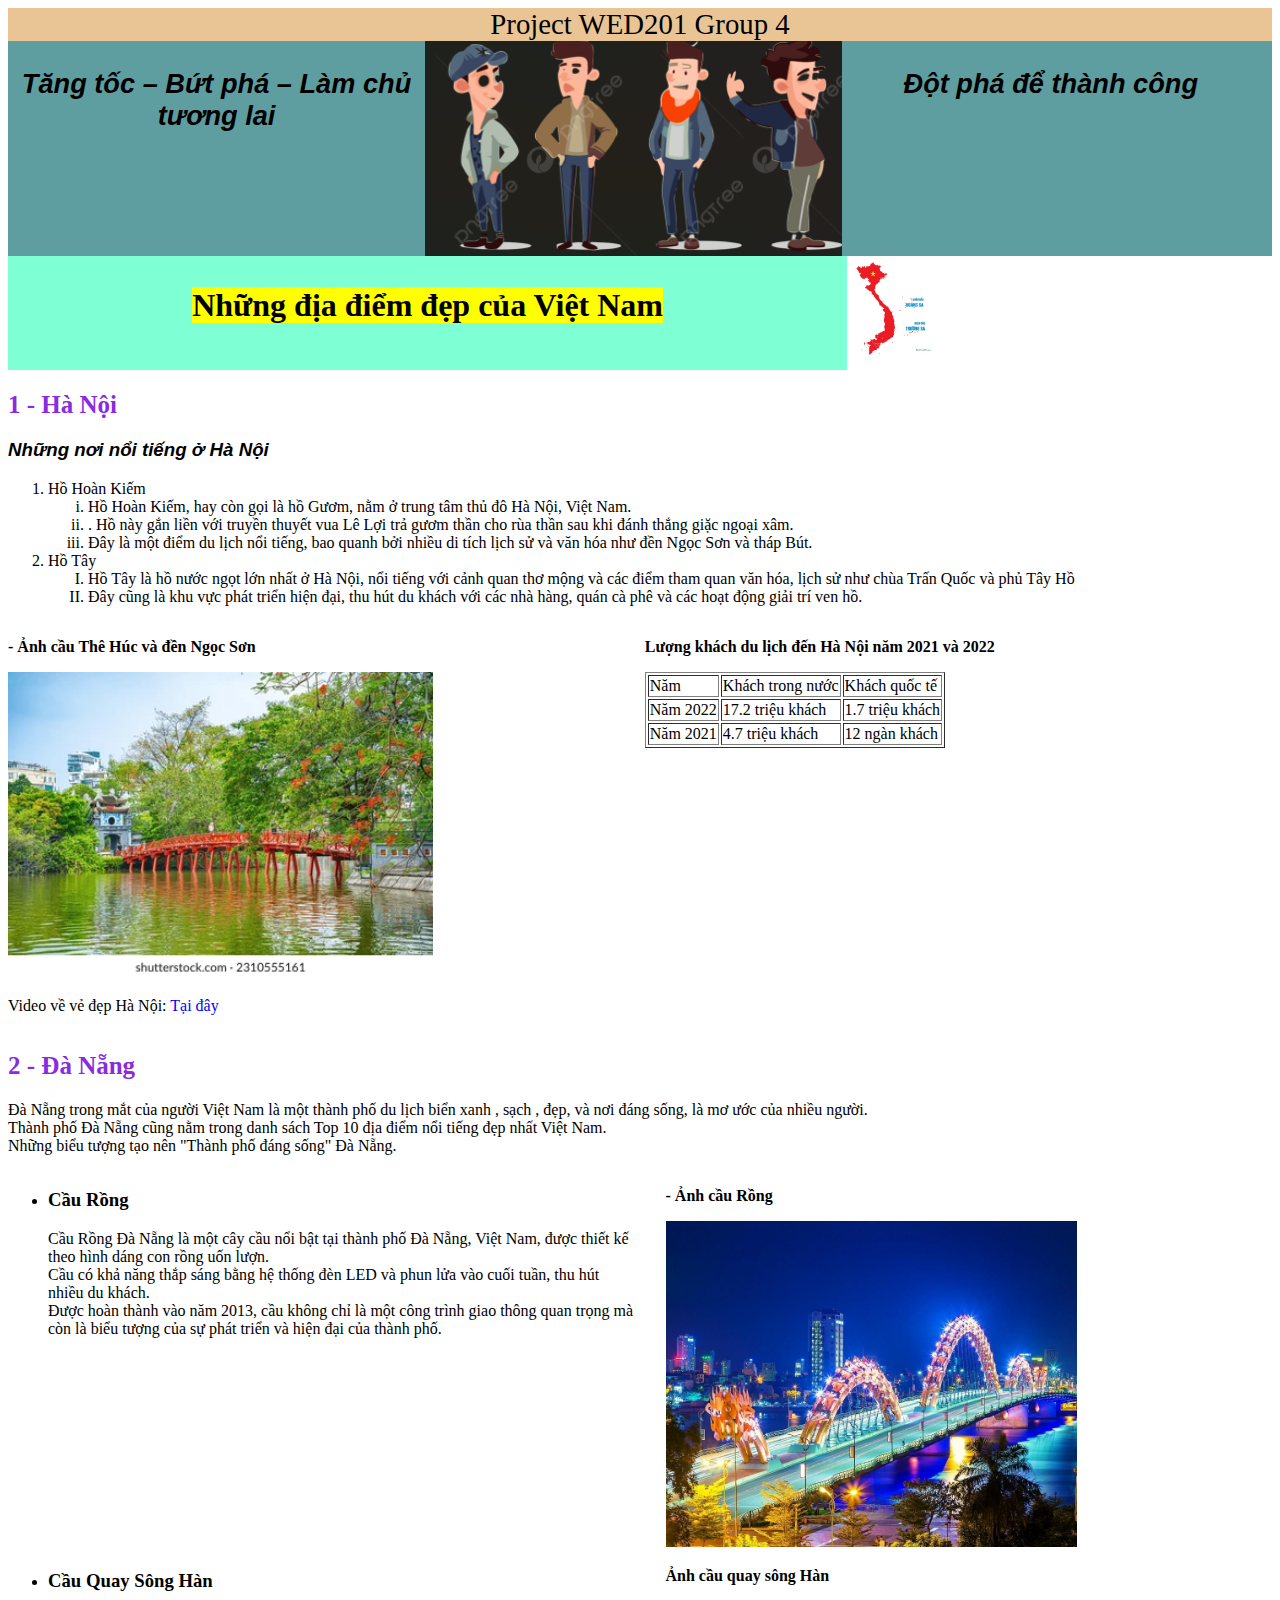
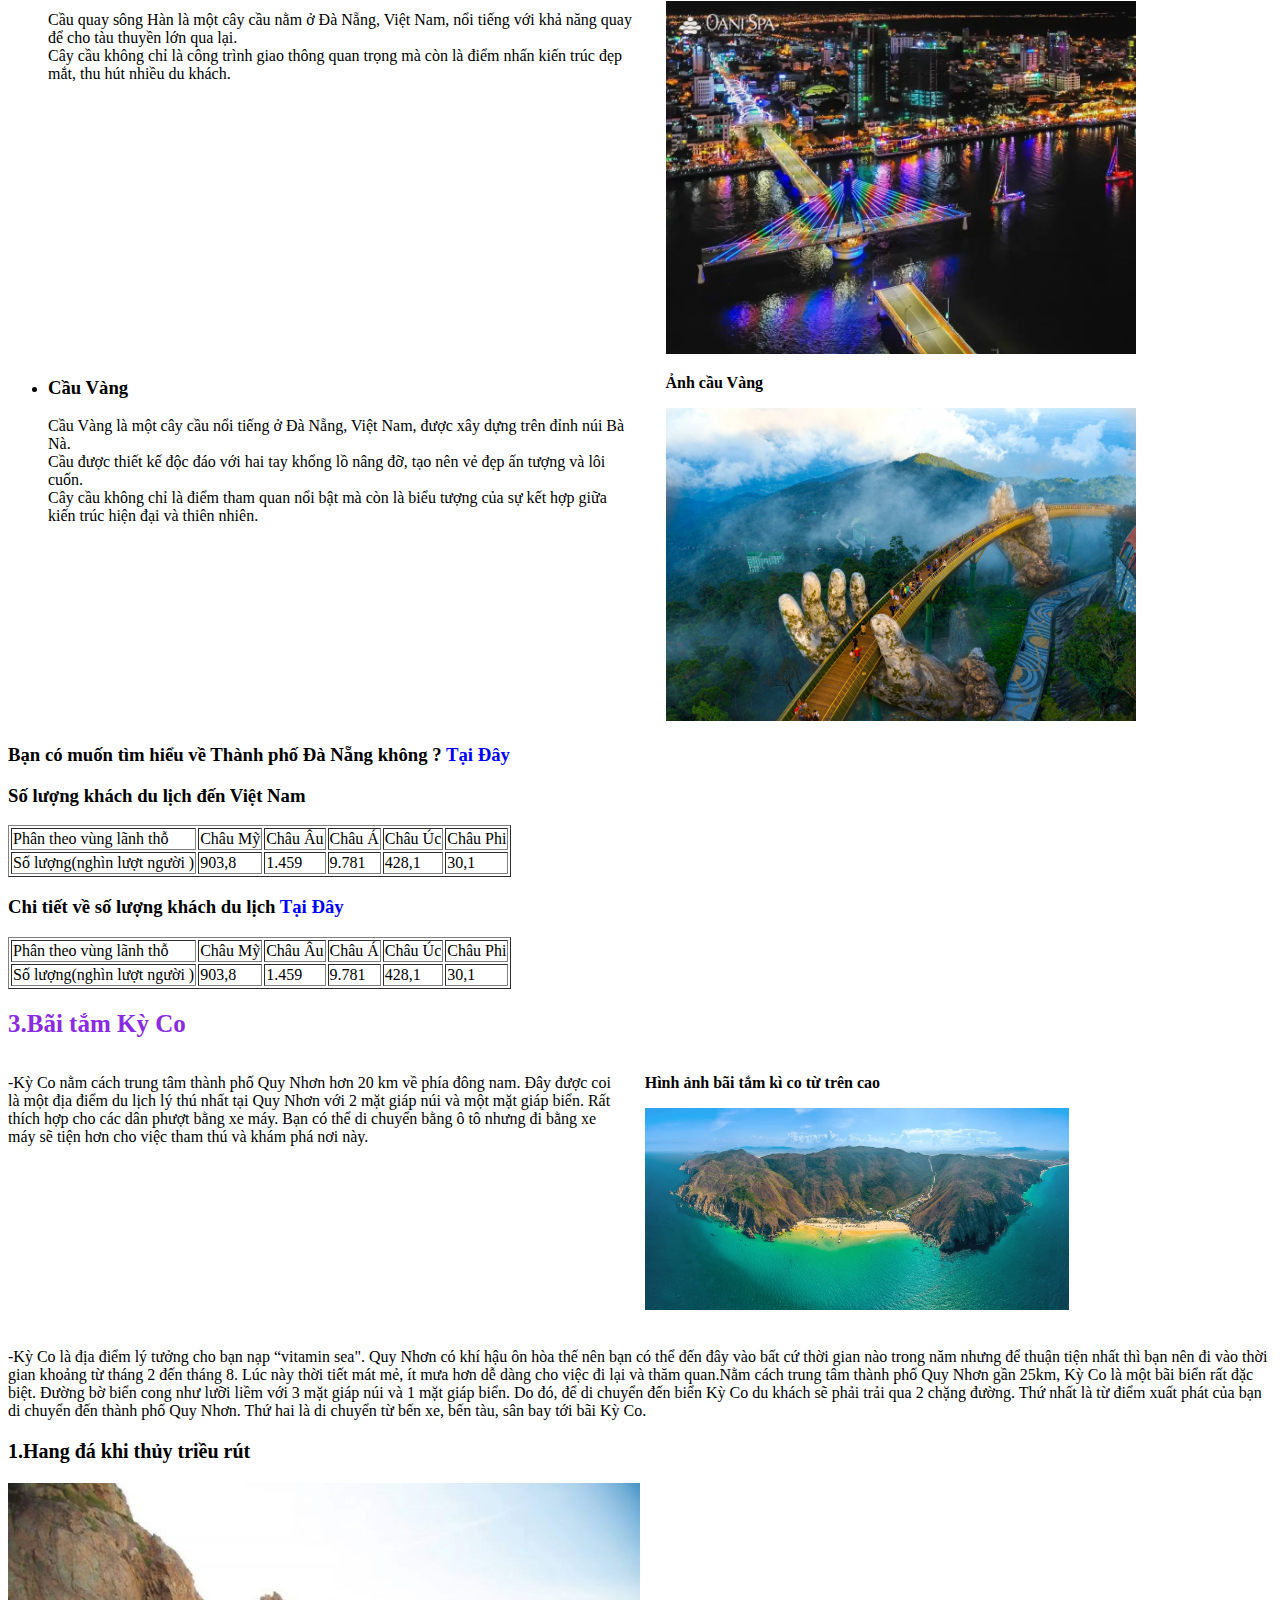
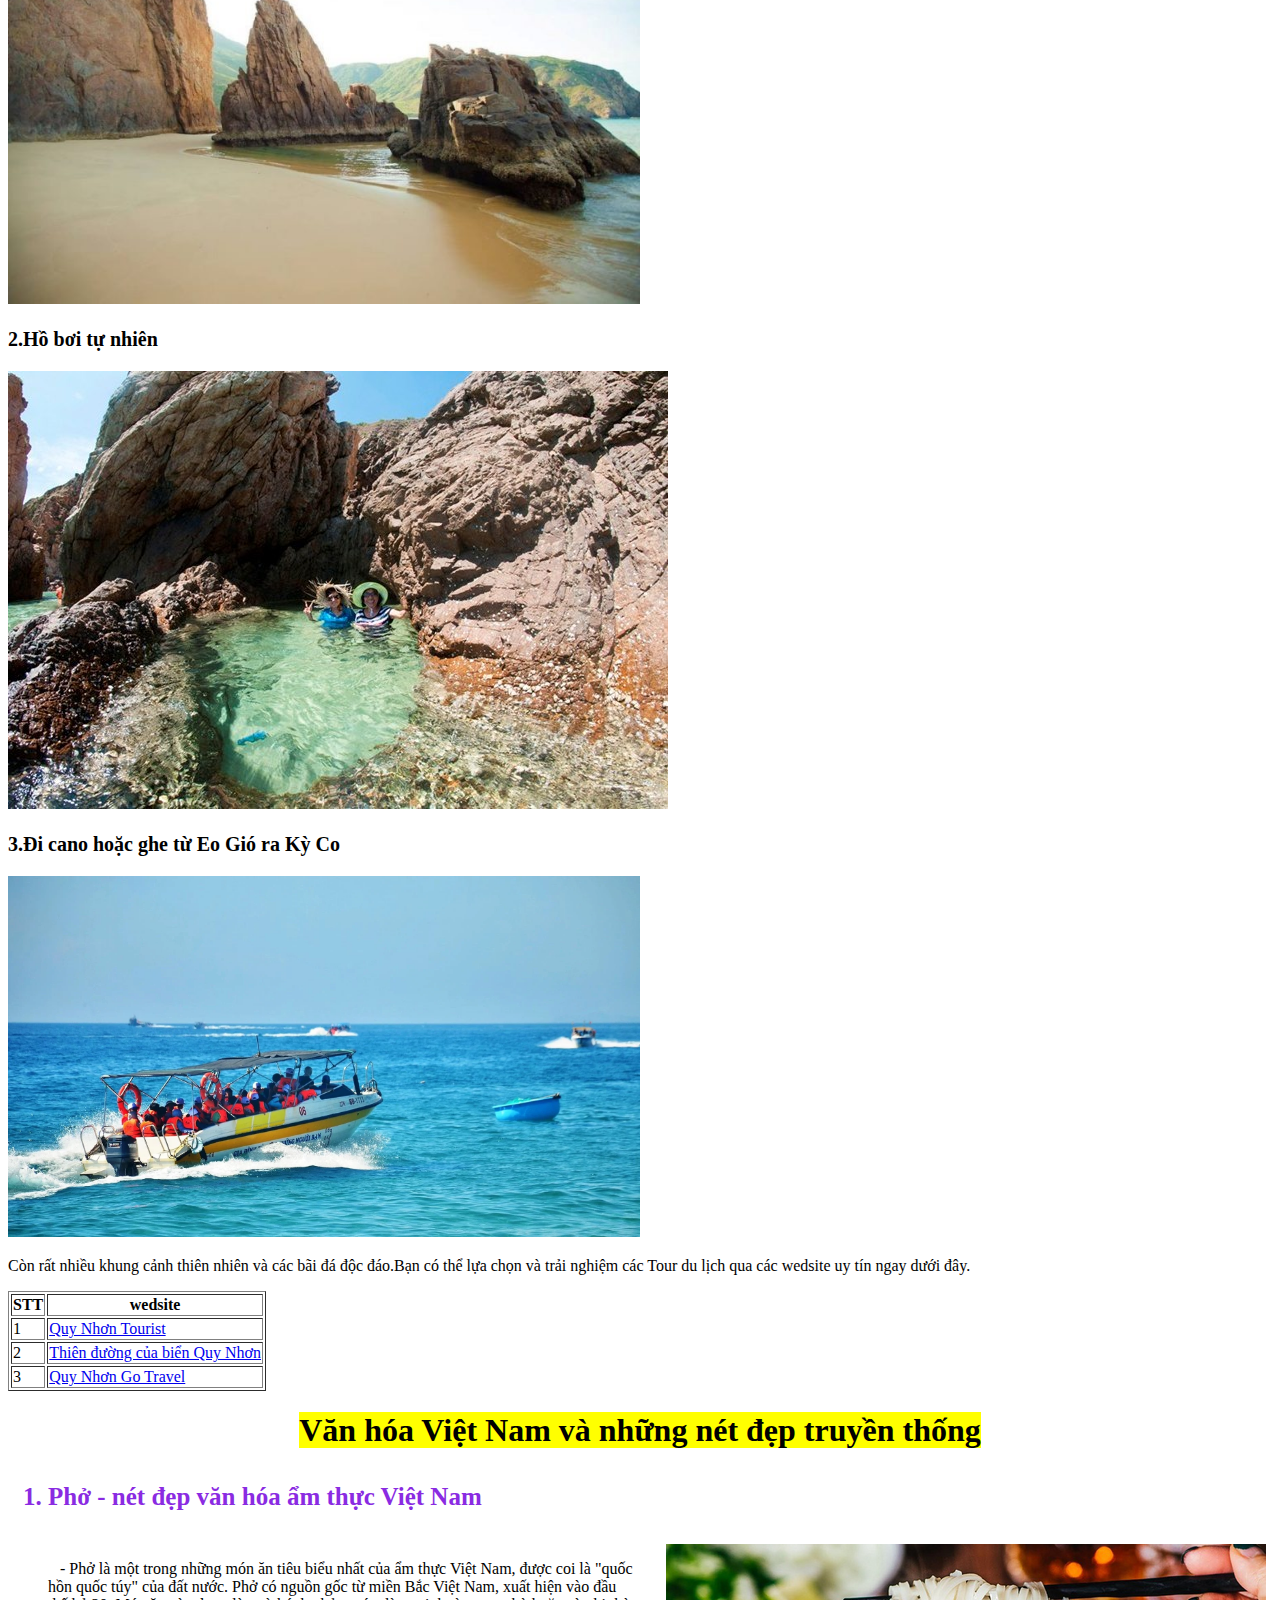
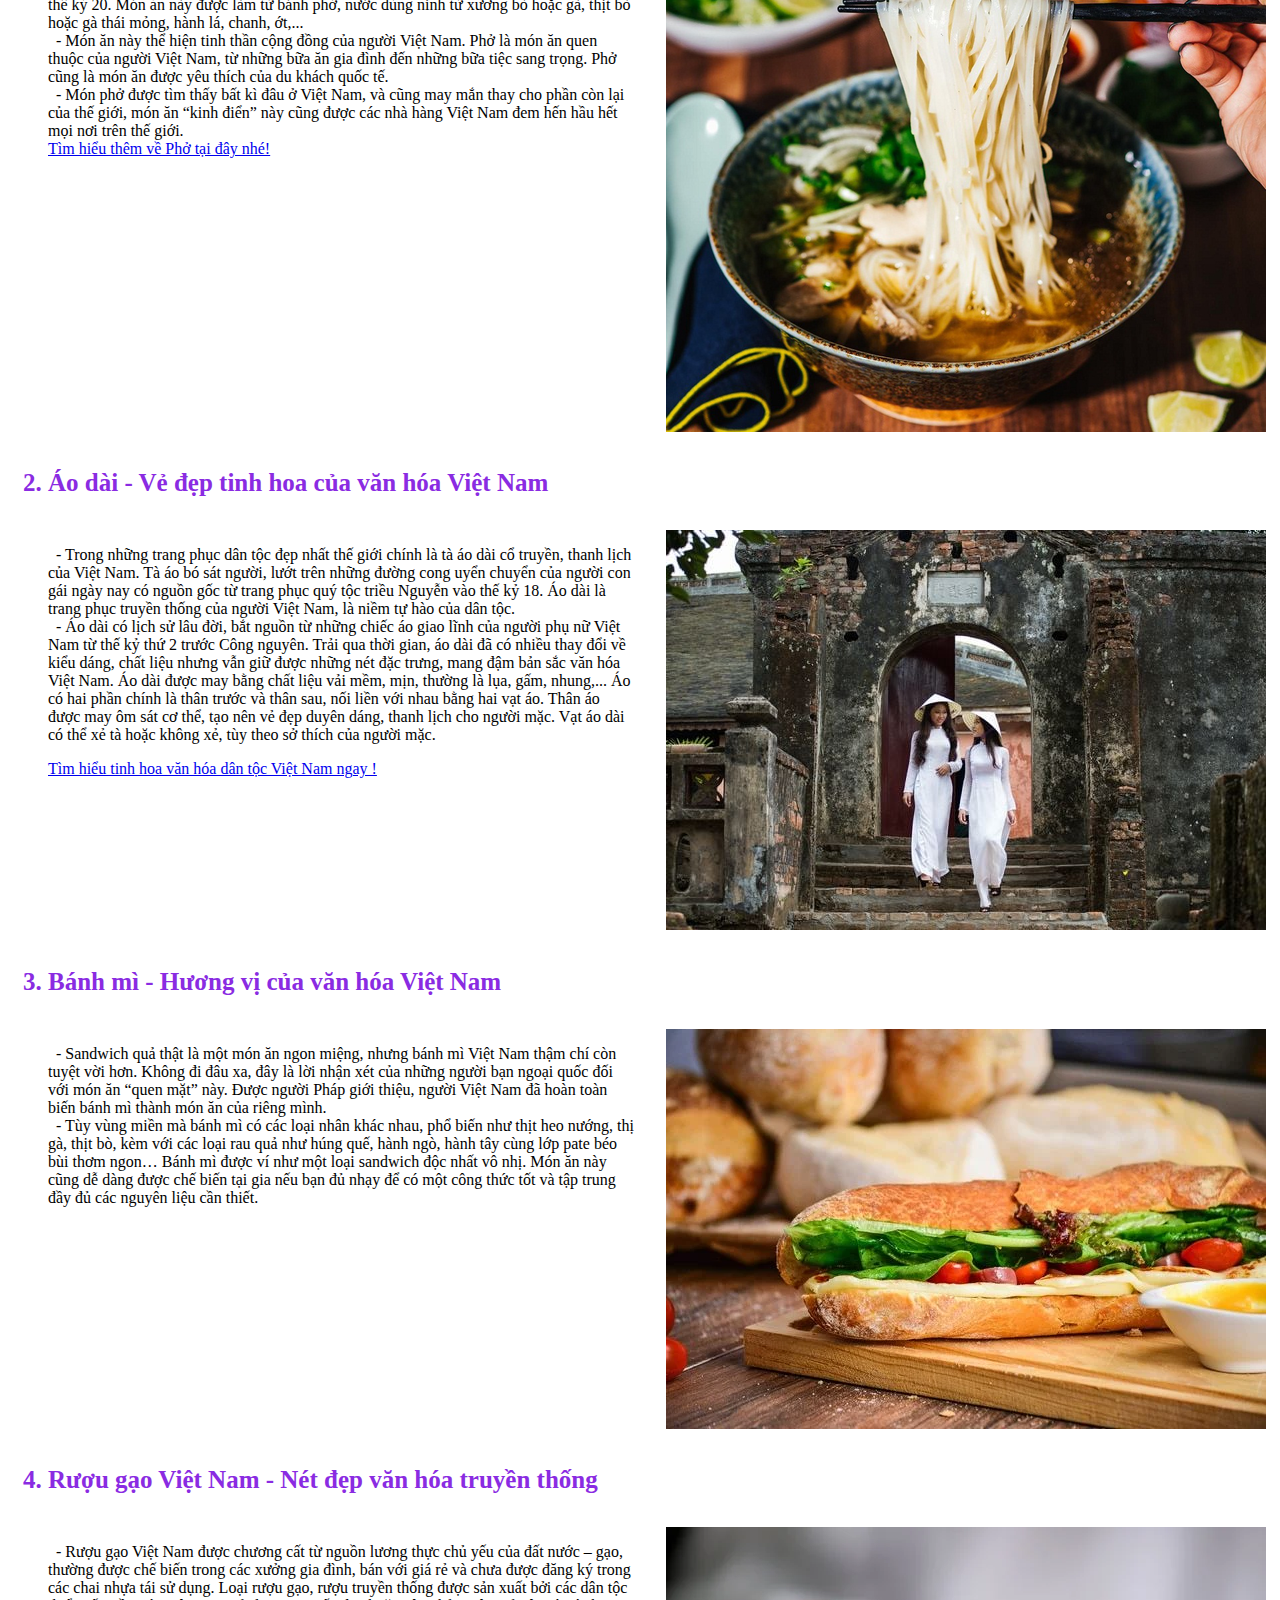
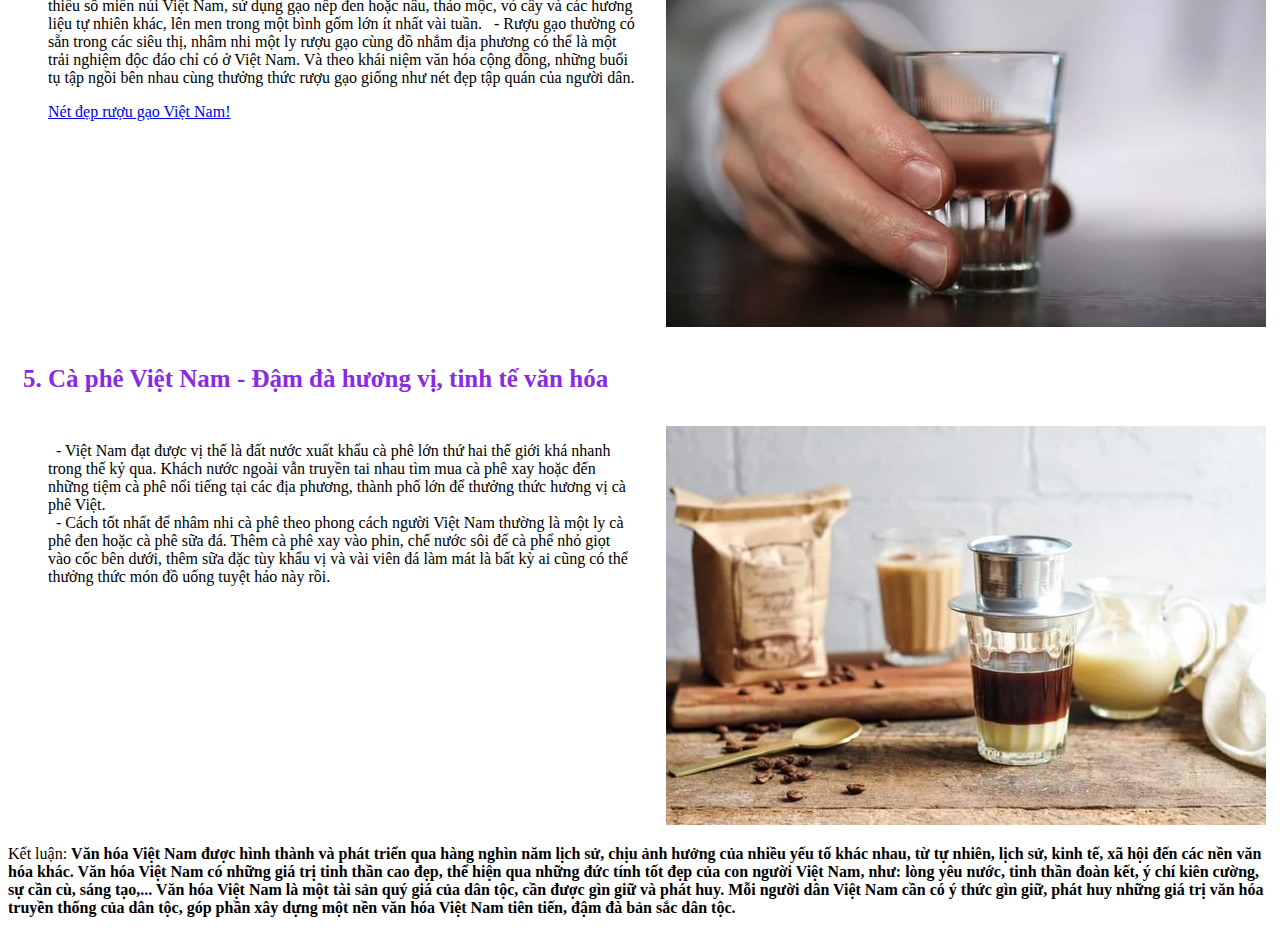
==== WED_3-Tott/index.html @ 8ee92bc1 "Add files via upload" ====
<!DOCTYPE html>
<html lang="en">
<head>
    <meta charset="UTF-8">
    <meta name="viewport" content="width=device-width, initial-scale=1.0">
    <title>Project WED201_Nhoms3_Buổi2</title>
    <link rel="stylesheet" href="./css/style.css">
    <div class="NameGroup">
        Project WED201 Group 4
    </div>
    <div class="header">
        <p class="Slogan">Tăng tốc – Bứt phá – Làm chủ tương lai</p>
        <img class="Slogan" src="image/1.png" alt="Team"> 
        <p class="Slogan">Đột phá để thành công</p>
    </div>
</head>
<body>
    <div class = "Title">
        
        <div class ="Title_1 ">

              <h1><b> <mark>Những địa điểm đẹp của Việt Nam</mark> </b> </h1>
        </div>
        <div class ="title 2">
            <img src="image/Vietnam.jpg" alt="Vietnam" style="width: 20%;" >
        </div>
</div>
<div class = "Part1" style= " width: 100% ;" >

<h2 class = "Location"> 1 - Hà Nội </h2>
<h3 class = "name" " > Những nơi nổi tiếng ở Hà Nội </h3>     
 <ol type = "1" class ="list">
    <li>Hồ Hoàn Kiếm</li> 
        <ol type ="i">
            <li>  Hồ Hoàn Kiếm, hay còn gọi là hồ Gươm, nằm ở trung tâm thủ đô Hà Nội, Việt Nam. </li>
            <li>. Hồ này gắn liền với truyền thuyết vua Lê Lợi trả 
                gươm thần cho rùa thần sau khi đánh thắng giặc ngoại xâm. </li>
            <li>Đây là một điểm du lịch nổi tiếng, bao quanh bởi nhiều di tích lịch 
                sử và văn hóa như đền Ngọc Sơn và tháp Bút.</li>
        </ol>       
    <li>Hồ Tây </li>
        <ol type ="I">
            <li>Hồ Tây là hồ nước ngọt lớn nhất ở Hà Nội, nổi tiếng với cảnh quan thơ mộng và các
                 điểm tham quan văn hóa, lịch sử như chùa Trấn Quốc và phủ Tây Hồ</li>
            <li>Đây cũng là khu vực phát triển hiện đại, thu hút du khách với các nhà hàng, 
                quán cà phê và các hoạt động giải trí ven hồ.</li>
        </ol>

</ol>


<div class = "bo">
<div class ="bo1">
<p> <b>- Ảnh cầu Thê Húc và đền Ngọc Sơn</b>  </p>  
<img src="image/ha-noi.png" alt= "Đền Ngọc Sơn ;" style="width: 70%;">
<p>Video về vẻ đẹp Hà Nội:  <a href="https://www.youtube.com/results?search_query=Video+h%C3%A0+n%E1%BB%99i+" 
    target ="_self"> Tại đây </a></p>
    </div>
    <div class = "bo2">
    <p><b>Lượng khách du lịch đến Hà Nội năm 2021 và 2022</b> </p>
    <table border ="1">
        <tr>
        <td> Năm     </td>  
        <td> Khách trong nước  </td>  
        <td> Khách quốc tế  </td>
        
        </tr>
        <tr>
            <td>Năm 2022 </td>
            <td>17.2 triệu khách </td>
            <td> 1.7 triệu khách</td>

        </tr>
        <tr>
            <td>Năm 2021</td>
            <td>4.7 triệu khách </td>
            <td>12 ngàn khách  </td>
        </tr>
    </table>
</div>
</div>
<div class = "Part2">
    
  <h2 class="Location">2 - Đà Nẵng</h2> 
  <p>Đà Nẵng trong mắt của người Việt Nam là một thành phố du lịch biển xanh , sạch , đẹp, và nơi đáng sống, là mơ ước của nhiều người.<br>
    Thành phố Đà Nẵng cũng nằm trong danh sách Top 10 địa điểm nổi tiếng đẹp nhất Việt Nam.
    <br>Những biểu tượng tạo nên "Thành phố đáng sống" Đà Nẵng.</p>
     <ul>
        <div class = "bo">
            <div class = bo1>
        <li> <h3>Cầu Rồng </h3></li> 
        <p>Cầu Rồng Đà Nẵng là một cây cầu nổi bật tại thành phố Đà Nẵng, Việt Nam, 
            được thiết kế theo hình dáng con rồng uốn lượn. <br>
             Cầu có khả năng thắp sáng bằng hệ thống đèn LED và phun lửa vào cuối tuần, thu hút nhiều du khách. <br>
            Được hoàn thành vào năm 2013, 
            cầu không chỉ là một công trình giao thông quan trọng mà còn là biểu tượng của sự phát triển và hiện đại của thành phố.</p>
        </div>
            <div class = "bo2">
                <p> <b> - Ảnh cầu Rồng </b></p>
            <img src="image/cau-rong.png" alt="Cầu Rồng" style="width: 70%;">
        </div>
    </div>
    <div class = "bo">
        <div class = bo1>
        <li><h3>Cầu Quay Sông Hàn </h3></li>
        <p>Cầu quay sông Hàn là một cây cầu nằm ở Đà Nẵng, Việt Nam, nổi tiếng với khả năng quay để cho tàu thuyền lớn qua lại. <br> 
            Cây cầu không chỉ là công trình giao thông quan trọng mà còn là điểm nhấn kiến trúc đẹp mắt, thu hút nhiều du khách.</p>
        </div>
        <div class="bo2">
            <p> <b>Ảnh cầu quay sông Hàn </b></p>
            <img src="image/cau-quay-song-Han.png" alt="Cầu Quay Sông Hàn" style="width: 80%;">
        </div>
        </div>
        <div class="bo">
            <div class="bo1">
        <li><h3>Cầu Vàng </h3></li>
        <p>Cầu Vàng là một cây cầu nổi tiếng ở Đà Nẵng, Việt Nam, được xây dựng trên đỉnh núi Bà Nà. <br>
            Cầu được thiết kế độc đáo với hai tay khổng lồ nâng đỡ, tạo nên vẻ đẹp ấn tượng và lôi cuốn. <br>
             Cây cầu không chỉ là điểm tham quan nổi bật mà còn là biểu tượng của sự kết hợp giữa kiến trúc hiện đại và thiên nhiên.</p>
            </div>
            <div class="bo2">
                <p><b>Ảnh cầu Vàng </b></p>
             <img src="image/cau-vang.png" alt="Cầu Vàng" style="width: 80%;">
            </div>
    </div>
     </ul>
  <p><h3>Bạn có muốn tìm hiểu về Thành phố Đà Nẵng không ? <a href="https://vntravel.org.vn/nhung-bieu-tuong-cua-tp-da-nang-a1867.html" > Tại Đây </a> </h3> </p>
</div>
<div class = "Khách du lịch đến Việt Nam"> 
<h3>Số lượng khách du lịch đến Việt Nam </h3>
<table border="1">
    <tr>
        <td>Phân theo vùng lãnh thỗ </td>
        <td>Châu Mỹ </td>
        <td>Châu Âu</td>
        <td>Châu Á</td>
        <td>Châu Úc</td>
        <td>Châu Phi</td>

    </tr>
    <tr>
        <td>Số lượng(nghìn lượt người )</td>
        <td>903,8</td>
        <td>1.459</td>
        <td>9.781</td>
        <td>428,1</td>
        <td>30,1</td>
    
    </tr>
 </table>
 <p>
     <h3>Chi tiết về số lượng khách du lịch<a href="https://nhandan.vn/nam-2023-du-lich-viet-nam-tang-toc-don-126-trieu-luot-khach-quoc-te-post789860.html#:~:text=Kh%C3%A1ch%20qu%E1%BB%91c%20t%E1%BA%BF%20%C4%91%E1%BA%BFn%20Vi%E1%BB%87t%20Nam%20th%C3%A1ng%2012%2F2023,2022%2C%20v%C6%B0%E1%BB%A3t%20xa%20m%E1%BB%A5c%20ti%C3%AAu%208%20tri%E1%BB%87u%20kh%C3%A1ch."> Tại Đây</a>
    </h3> </p>

</div>



</div>
<table border="1">
<tr>
    <td>Phân theo vùng lãnh thỗ </td>
    <td>Châu Mỹ </td>
    <td>Châu Âu</td>
    <td>Châu Á</td>
    <td>Châu Úc</td>
    <td>Châu Phi</td>

</tr>
<tr>
    <td>Số lượng(nghìn lượt người )</td>
    <td>903,8</td>
    <td>1.459</td>
    <td>9.781</td>
    <td>428,1</td>
    <td>30,1</td>

</tr>
</table>

<!-- -- Trọng tốt -->
<div class = "PartOne">
<h2 class ="Location">3.Bãi tắm Kỳ Co</h2>
<div class="bo">
    <div class="bo1">
<p>    -Kỳ Co nằm cách trung tâm thành phố Quy Nhơn hơn 20 km về phía đông nam.
     Đây được coi là một địa điểm du lịch lý thú nhất tại Quy Nhơn với 2 mặt giáp núi và một mặt giáp biển. 
     Rất thích hợp cho các dân phượt bằng xe máy. 
     Bạn có thể di chuyển bằng ô tô nhưng đi bằng xe máy sẽ tiện hơn cho việc tham thú và khám phá nơi này.</p>
<br>
</div>
<div class="bo2">
    <p> <b>Hình ảnh bãi tắm kì co từ trên cao </b></p>
<img src="image/ky-co-quy-nhon.png" alt="Bãi tắm Kỳ Co" style="width: 70%;">
</div>
</div>
<br>
<p>
   -Kỳ Co là địa điểm lý tưởng cho bạn nạp “vitamin sea".         
Quy Nhơn có khí hậu ôn hòa thế nên bạn có thể đến đây vào bất cứ thời gian nào trong năm nhưng để thuận tiện nhất thì bạn nên đi vào thời gian khoảng từ tháng 2 đến tháng 8. Lúc này thời tiết mát mẻ, ít mưa hơn dễ dàng cho việc đi lại và thăm quan.Nằm cách trung tâm thành phố Quy Nhơn gần 25km, 
Kỳ Co là một bãi biển rất đặc biệt. Đường bờ biển cong như lưỡi liềm với 3 mặt giáp núi và 1 mặt giáp biển. 
Do đó, để di chuyển đến biển Kỳ Co du khách sẽ phải trải qua 2 chặng đường. Thứ nhất là từ điểm xuất phát của bạn di chuyển đến thành phố Quy Nhơn. Thứ hai là di chuyển từ bến xe, bến tàu, sân bay tới bãi Kỳ Co.
</p>      
<p class="BoiDam">
    1.Hang đá khi thủy triều rút
</p>
<img src="image/kyco5.png" alt ="Hang đá khi thủy triều rút" style="width: 50%;"> 
 <br>
 <p class="BoiDam">
    2.Hồ bơi tự nhiên
 </p>   
    <img src="image/kyco3.png" alt ="Hồ bơi tự nhiên">
  <p class="BoiDam">
    3.Đi cano hoặc ghe từ Eo Gió ra Kỳ Co
  </p>
        <img src="image/ca-no.png" alt ="Đi cano hoặc ghe từ Eo Gió ra Kỳ Co" style="width: 50%;">        
<p>Còn rất nhiều khung cảnh thiên nhiên và các bãi đá độc đáo.Bạn có thể lựa chọn và trải nghiệm các Tour du lịch qua các wedsite uy tín ngay dưới đây.</p>
<table border="1">
    <thead>
        <th>STT</th>
        <th>wedsite</th>                
    </thead>
    <tbody>
        <tr>
            <td>1</td>
            <td><a href="https://quynhontourist.com/?gad_source=1&gclid=Cj0KCQjw5ea1BhC6ARIsAEOG5pyk66nIkdvuHDVAuxBfNJ99FFDX6h5CAjUdHGjDvN4tYcHx_2-Tfj8aAm82EALw_wcB"> Quy Nhơn Tourist</a></td>         
        </tr>
        <tr>
            <td>2</td>
            <td><a href="https://dulichbienquynhon.vn/service/tour-ky-co-eo-gio-1-ngay-thien-duong-cua-bien-quy-nhon/?gad_source=1&gclid=Cj0KCQjw5ea1BhC6ARIsAEOG5pycZmGFy6kjj277wCu8P7QEjvae_7j8Xu9c3UcVPw6DzzqjxGxthEoaAt4XEALw_wcB" >Thiên đường của biển Quy Nhơn</a></td>
        </tr>
        <tr>
            <td>3</td>
            <td><a href="https://quynhongo.vn/tour-ky-co-eo-gio-1-ngay-kham-pha-thien-duong-bien-dao-quy-nhon/?gad_source=1&gclid=Cj0KCQjw5ea1BhC6ARIsAEOG5px1viF0ykkRe8C24XGkoRTGG7-apNfdgLAj1ufZNY_fUBlz3aEUiHsaAmDQEALw_wcB"> Quy Nhơn Go Travel</a></td>
        </tr>    
    </tbody>
</table>
</div>

<div class = "PartTwo">
        <h1> <b> <mark>Văn hóa Việt Nam  và những nét đẹp truyền thống</mark></b></h1>
<ol class="FiveOfTheBest">
    <li class="Location"> 
        <h4>Phở - nét đẹp văn hóa ẩm thực Việt Nam</h4>
    </li>
    <div class="bo">
        <div class="bo1">
       <p>
       &nbsp;&nbsp; - Phở là một trong những món ăn tiêu biểu nhất của ẩm thực Việt Nam, được coi là "quốc hồn quốc túy" của đất nước. Phở có nguồn gốc từ miền Bắc Việt Nam, xuất hiện vào đầu thế kỷ 20. Món ăn này được làm từ bánh phở, nước dùng ninh từ xương bò hoặc gà, thịt bò hoặc gà thái mỏng, hành lá, chanh, ớt,... <br>
       &nbsp; -  Món ăn này thể hiện tinh thần cộng đồng của người Việt Nam. Phở là món ăn quen thuộc của người Việt Nam, từ những bữa ăn gia đình đến những bữa tiệc sang trọng. Phở cũng là món ăn được yêu thích của du khách quốc tế. <br>
       &nbsp; - Món phở được tìm thấy bất kì đâu ở Việt Nam, và cũng may mắn thay cho phần còn lại của thế giới, món ăn “kinh điển” này cũng được các nhà hàng Việt Nam đem hến hầu hết mọi nơi trên thế giới. <br>
       <a href="https://special.nhandan.vn/dau-an-van-hoa-Pho-Viet/index.html">Tìm hiểu thêm về Phở tại đây nhé!</a>
    </p>
</div>
    <div class="bo2">
    <img src="image/pho.png" alt="Phở">
</div>
</div>


    <li class="Location">
        <h4>Áo dài - Vẻ đẹp tinh hoa của văn hóa Việt Nam </h4>
    </li>
    <div class="bo">
        <div class="bo1">

    <p>&nbsp; - Trong những trang phục dân tộc đẹp nhất thế giới chính là tà áo dài cổ truyền, thanh lịch của Việt Nam. Tà áo bó sát người, lướt trên những đường cong uyển chuyển của người con gái ngày nay có nguồn gốc từ trang phục quý tộc triều Nguyễn vào thế kỷ 18.
        Áo dài là trang phục truyền thống của người Việt Nam, là niềm tự hào của dân tộc. <br>
        &nbsp; - Áo dài có lịch sử lâu đời, bắt nguồn từ những chiếc áo giao lĩnh của người phụ nữ Việt Nam từ thế kỷ thứ 2 trước Công nguyên. Trải qua thời gian, áo dài đã có nhiều thay đổi về kiểu dáng, chất liệu nhưng vẫn giữ được những nét đặc trưng, mang đậm bản sắc văn hóa Việt Nam.
        Áo dài được may bằng chất liệu vải mềm, mịn, thường là lụa, gấm, nhung,... Áo có hai phần chính là thân trước và thân sau, nối liền với nhau bằng hai vạt áo. Thân áo được may ôm sát cơ thể, tạo nên vẻ đẹp duyên dáng, thanh lịch cho người mặc. Vạt áo dài có thể xẻ tà hoặc không xẻ, tùy theo sở thích của người mặc.</p>
        <a href="https://thainguyen.gov.vn/tin-anh/-/asset_publisher/L0n17VJXU23O/content/ao-dai-bieu-tuong-tinh-hoa-trong-van-hoa-cua-dan-toc-viet-nam/20181">Tìm hiểu tinh hoa văn hóa dân tộc Việt Nam ngay ! </a>
    </div>
    <div class="bo2">
        <img src="image/aodai.png" alt="Áo dài">
    </div>
    </div>
       
   
    
    
    <li class="Location">
        <h4>Bánh mì - Hương vị của văn hóa Việt Nam</h4>
    </li>
    <div class="bo">
        <div class="bo1">
    <p>&nbsp; - Sandwich quả thật là một món ăn ngon miệng, nhưng bánh mì Việt Nam thậm chí còn tuyệt vời hơn. Không đi đâu xa, đây là lời nhận xét của những người bạn ngoại quốc đối với món ăn “quen mặt” này. Được người Pháp giới thiệu, người Việt Nam đã hoàn toàn biến bánh mì thành món ăn của riêng mình. <br>
        &nbsp; - Tùy vùng miền mà bánh mì có các loại nhân khác nhau, phổ biến như thịt heo nướng, thị gà, thịt bò, kèm với các loại rau quả như húng quế, hành ngò, hành tây cùng lớp pate béo bùi
         thơm ngon… Bánh mì được ví như một loại sandwich độc nhất vô nhị. Món ăn này cũng dễ dàng được chế biến tại gia nếu bạn đủ nhạy để có một công thức tốt và tập trung đầy đủ các nguyên liệu cần thiết.</p>
        </div>
         <div class="bo2">
         <img src="image/banhmi.png" alt="Bánh Mì">
    </div>
    </div>
    <li class="Location">
        <h4>Rượu gạo Việt Nam - Nét đẹp văn hóa truyền thống</h4>
    </li>
    <div class="bo">
        <div class="bo1">
    <p>&nbsp; - Rượu gạo Việt Nam được chương cất từ nguồn lương thực chủ yếu của đất nước – gạo, thường được chế biến trong các xưởng gia đình, bán với giá rẻ và chưa được đăng ký trong các chai nhựa tái sử dụng.
        Loại rượu gạo, rượu truyền thống được sản xuất bởi các dân tộc thiểu số miền núi Việt Nam, sử dụng gạo nếp đen hoặc nâu, thảo mộc, vỏ cây và các hương liệu tự nhiên khác, lên men trong một bình gốm lớn ít nhất vài tuần. 
        &nbsp; -  Rượu gạo thường có sẵn trong các siêu thị, nhâm nhi một ly rượu gạo cùng đồ nhắm địa phương có thể là một trải nghiệm độc đáo chỉ có ở Việt Nam. Và theo khái niệm văn hóa cộng đồng,
         những buổi tụ tập ngồi bên nhau cùng thưởng thức rượu gạo giống như nét đẹp tập quán của người dân. </p>
         <a href="https://www.qdnd.vn/van-hoa/doi-song/truyen-thong-van-hoa-ruou-cua-nguoi-viet-635173">Nét đẹp rượu gạo Việt Nam!</a>
        </div>
        <div class="bo2">
         <img src="image/ruou.png" alt="Rượu Gạo">
        </div>
    </div>
        
    <li class="Location">
       <h4 >Cà phê Việt Nam - Đậm đà hương vị, tinh tế văn hóa</h4>
    </li>
       <div class="bo">
        <div class="bo1">
        <p>&nbsp; - Việt Nam đạt được vị thế là đất nước xuất khẩu cà phê lớn thứ hai thế giới khá nhanh trong thế kỷ qua. Khách nước ngoài vẫn truyền tai nhau tìm mua cà phê xay hoặc đến những tiệm cà phê nổi tiếng tại các địa phương, thành phố lớn để thưởng thức hương vị cà phê Việt. <br>
            &nbsp; - Cách tốt nhất để nhâm nhi cà phê theo phong cách người Việt Nam thường là một ly cà phê đen hoặc cà phê sữa đá. Thêm cà phê xay vào phin, chế nước sôi để cà phể nhỏ giọt vào cốc bên dưới, thêm sữa đặc tùy khẩu vị và vài viên đá làm mát là bất kỳ ai cũng có thể thưởng thức món đồ uống tuyệt hảo này rồi.
    </div>
    <div class="bo2">
        <img src="image/caphe.png" alt="Cà phê">
    </div>
    </div>
    </p>
</ol>
<p class="ConclusionPartTwo">Kết luận:
   <b> Văn hóa Việt Nam được hình thành và phát triển qua hàng nghìn năm lịch sử, chịu ảnh hưởng của nhiều yếu tố khác nhau, từ tự nhiên, lịch sử, kinh tế, xã hội đến các nền văn hóa khác. Văn hóa Việt Nam có những giá trị tinh thần cao đẹp, thể hiện qua những đức tính tốt đẹp của con người Việt Nam, như: lòng yêu nước, tinh thần đoàn kết, ý chí kiên cường, sự cần cù, sáng tạo,...
    Văn hóa Việt Nam là một tài sản quý giá của dân tộc, cần được gìn giữ và phát huy. Mỗi người dân Việt Nam cần có ý thức gìn giữ, phát huy những giá trị văn hóa truyền thống của dân tộc, góp phần xây dựng một nền văn hóa Việt Nam tiên tiến, đậm đà bản sắc dân tộc.</b>
</p>
</div>

    </body>
</html>
---- WED_3-Tott/css/style.css ----
/* .PartOne>h3{
            font-family:Arial, Helvetica, sans-serif;
            font-size:large;
            font-style :italic
        }
        .PartTwo>ol>li:first-child{
            font-style: italic;
            font-family: Cambria, Cochin, Georgia, Times, 'Times New Roman', serif;
        }
        .FiveOfTheBest .BanhMi>h4{
        color: blueviolet;
        }
        .FiveOfTheBest .RuouGao>h4
        {
            color: rgb(0, 162, 255);
           font-weight:800;
           font-family:'Franklin Gothic Medium', 'Arial Narrow', Arial, sans-serif;
           font-style: italic;
        }
        .PartTwo{
            text-align: center;
        } */





        
        h1{
                text-align:center;
            }
            .Location{
                color: blueviolet;
                font-size: 25px;
                font-weight: bold;
            }
            .name{
                font-family: Arial, Helvetica, sans-serif;/*kiểu chữ */
                font-style: italic; /* font chu*/
            }
            .Part1 a{
                text-decoration: none; /* xóa gạch*/
                color:#FF0000
            ;
            color :blue
            }
            .BoiDam{
                font-weight: bold;
                font-size: 20px;
            }
            .Title{
                display: flex;
            }
            .Title_1{
                text-align: end;
                width: 88%;
                background-color: aquamarine;
               
                padding-top: 10px;
                background-position: bottom 60px right 20px;
            }
            .Title_2{
                width: 8%;
                padding-left: 50px;
           
               
            }
            .bo{
                display: flex;
            }
            .bo1{
                width: 48%;
            }
            .bo2{
                width: 48%;
                padding-left: 30px;
            }

            .header{
                background-color: cadetblue;
                display: flex;
            }
            .Slogan{
                width: 33%;
                font-family:'Lucida Sans', 'Lucida Sans Regular', 'Lucida Grande', 'Lucida Sans Unicode', Geneva, Verdana, sans-serif;
                font-weight: bolder;
                text-align: center;
                font-size:170%;
                font-style: oblique;
            }
            .NameGroup{
                text-align: center;
                font-size: 180%;
                background-color:rgb(233, 197, 150);
                font-style:inherit;
            }
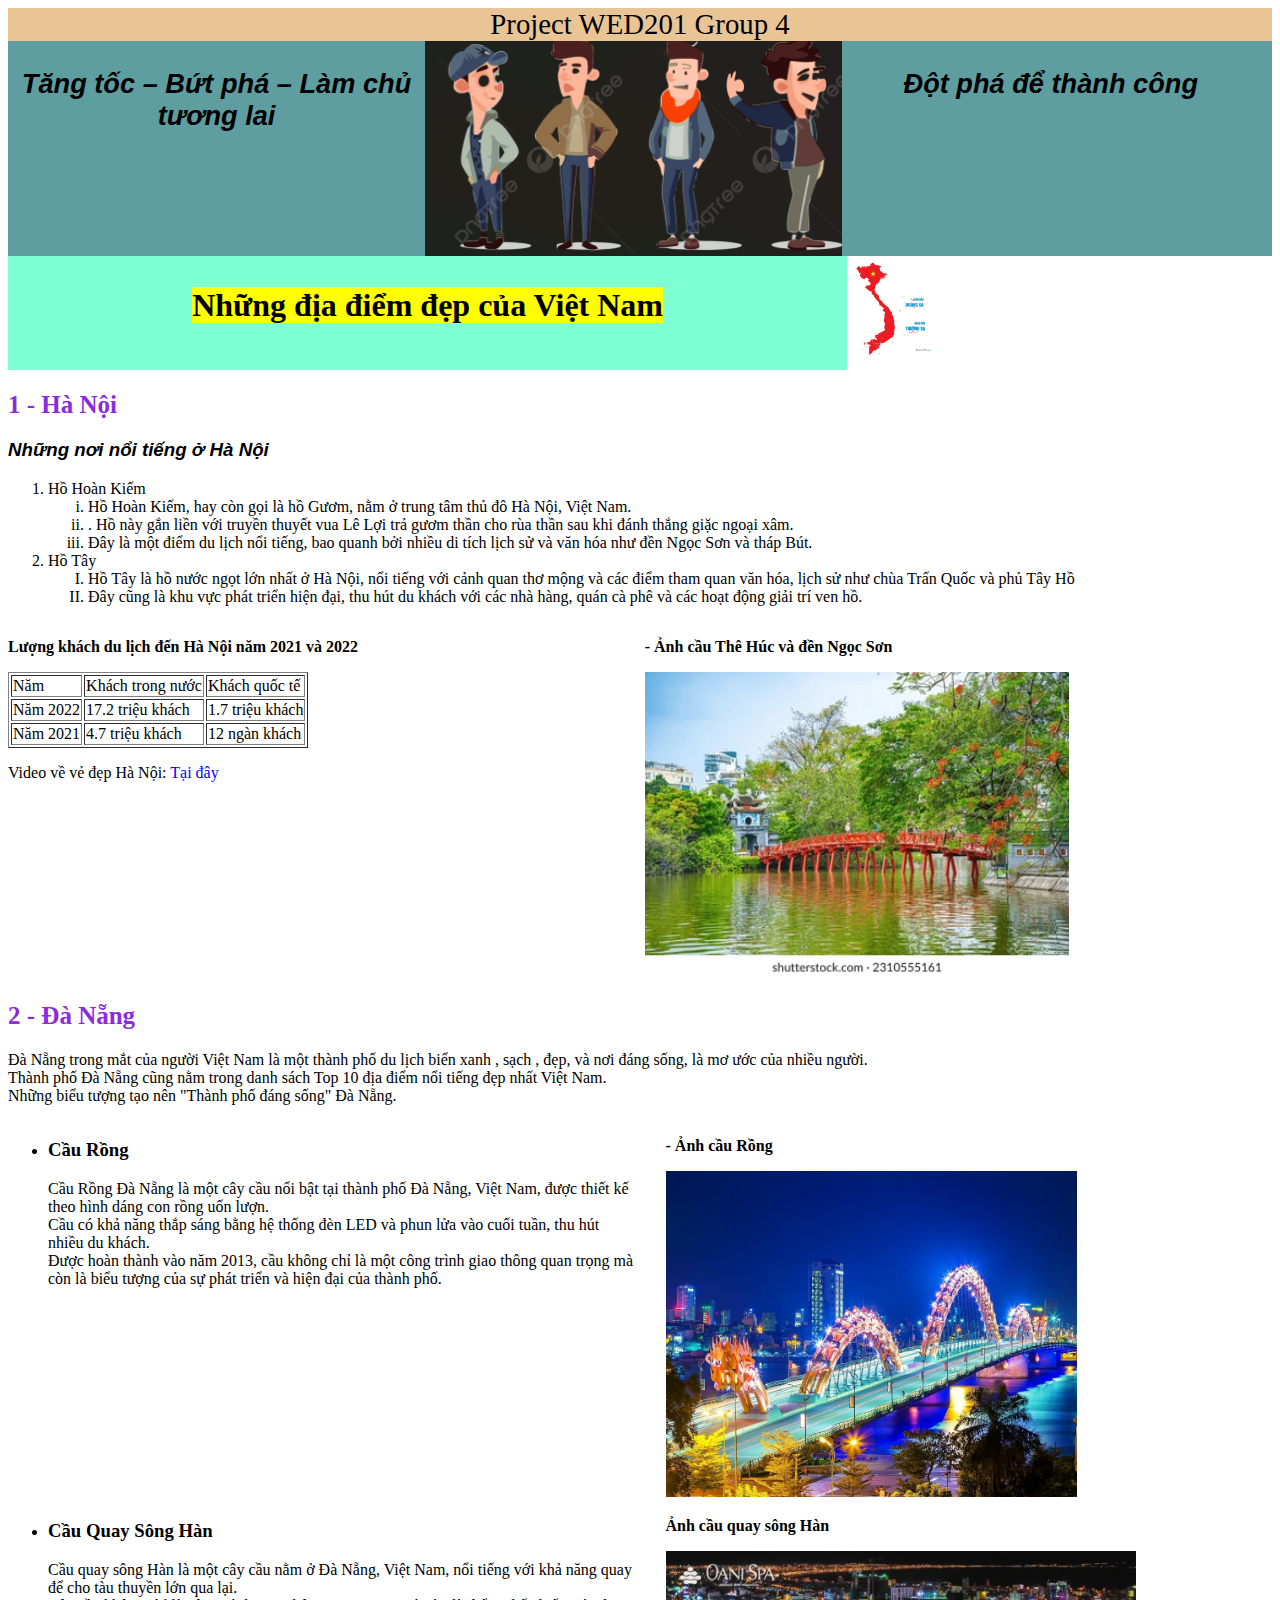
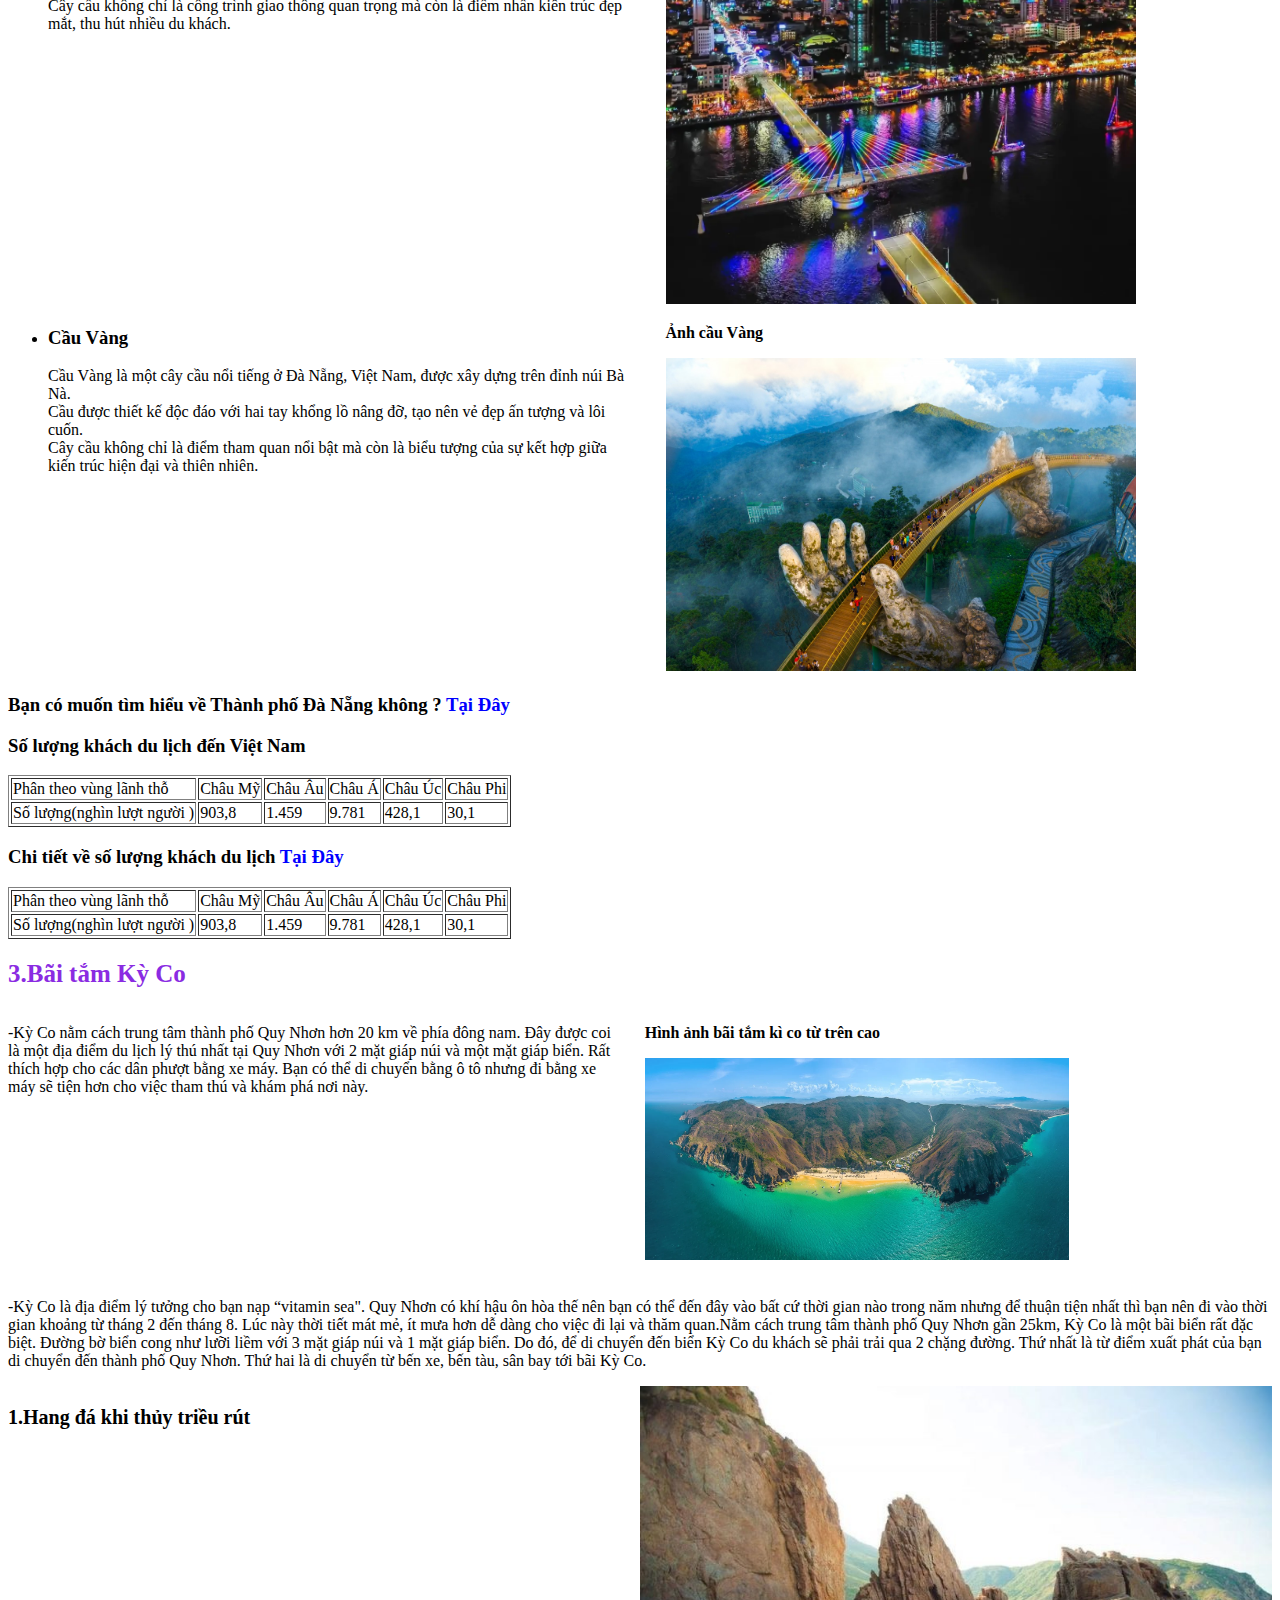
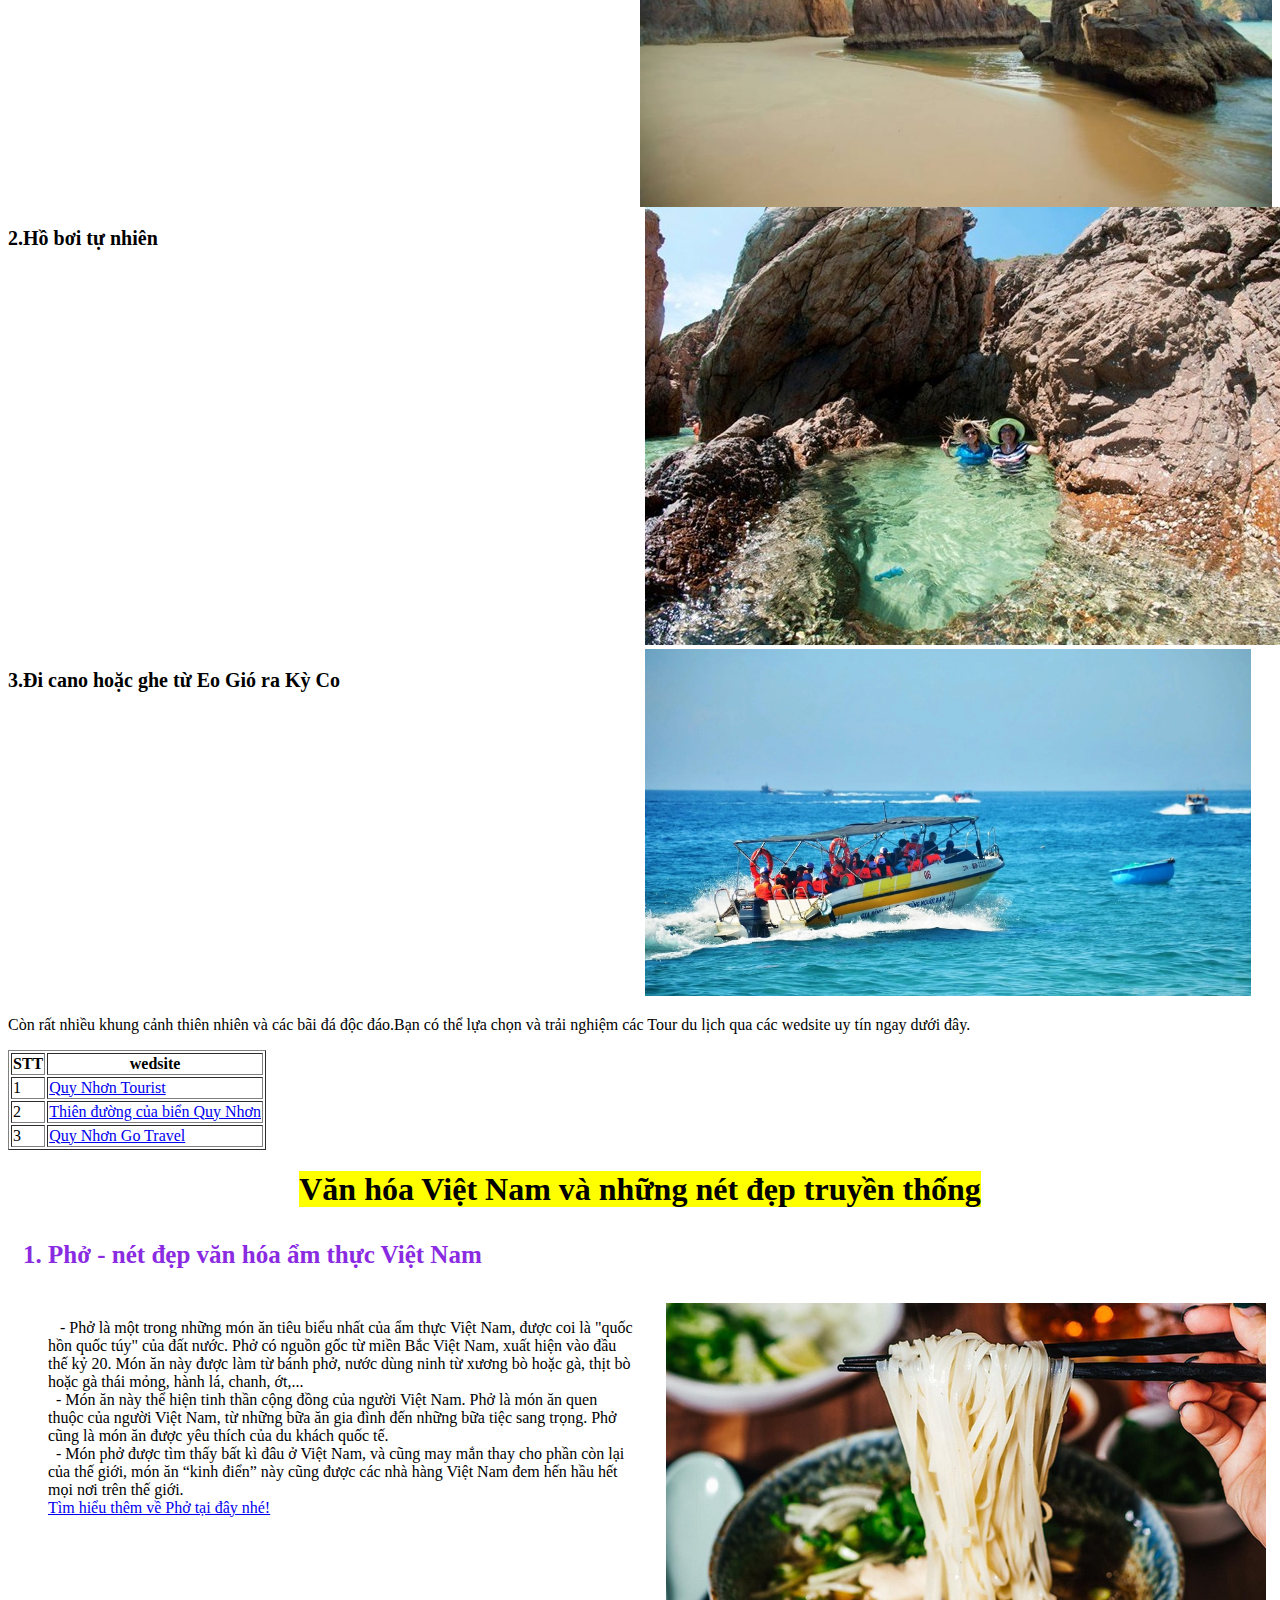
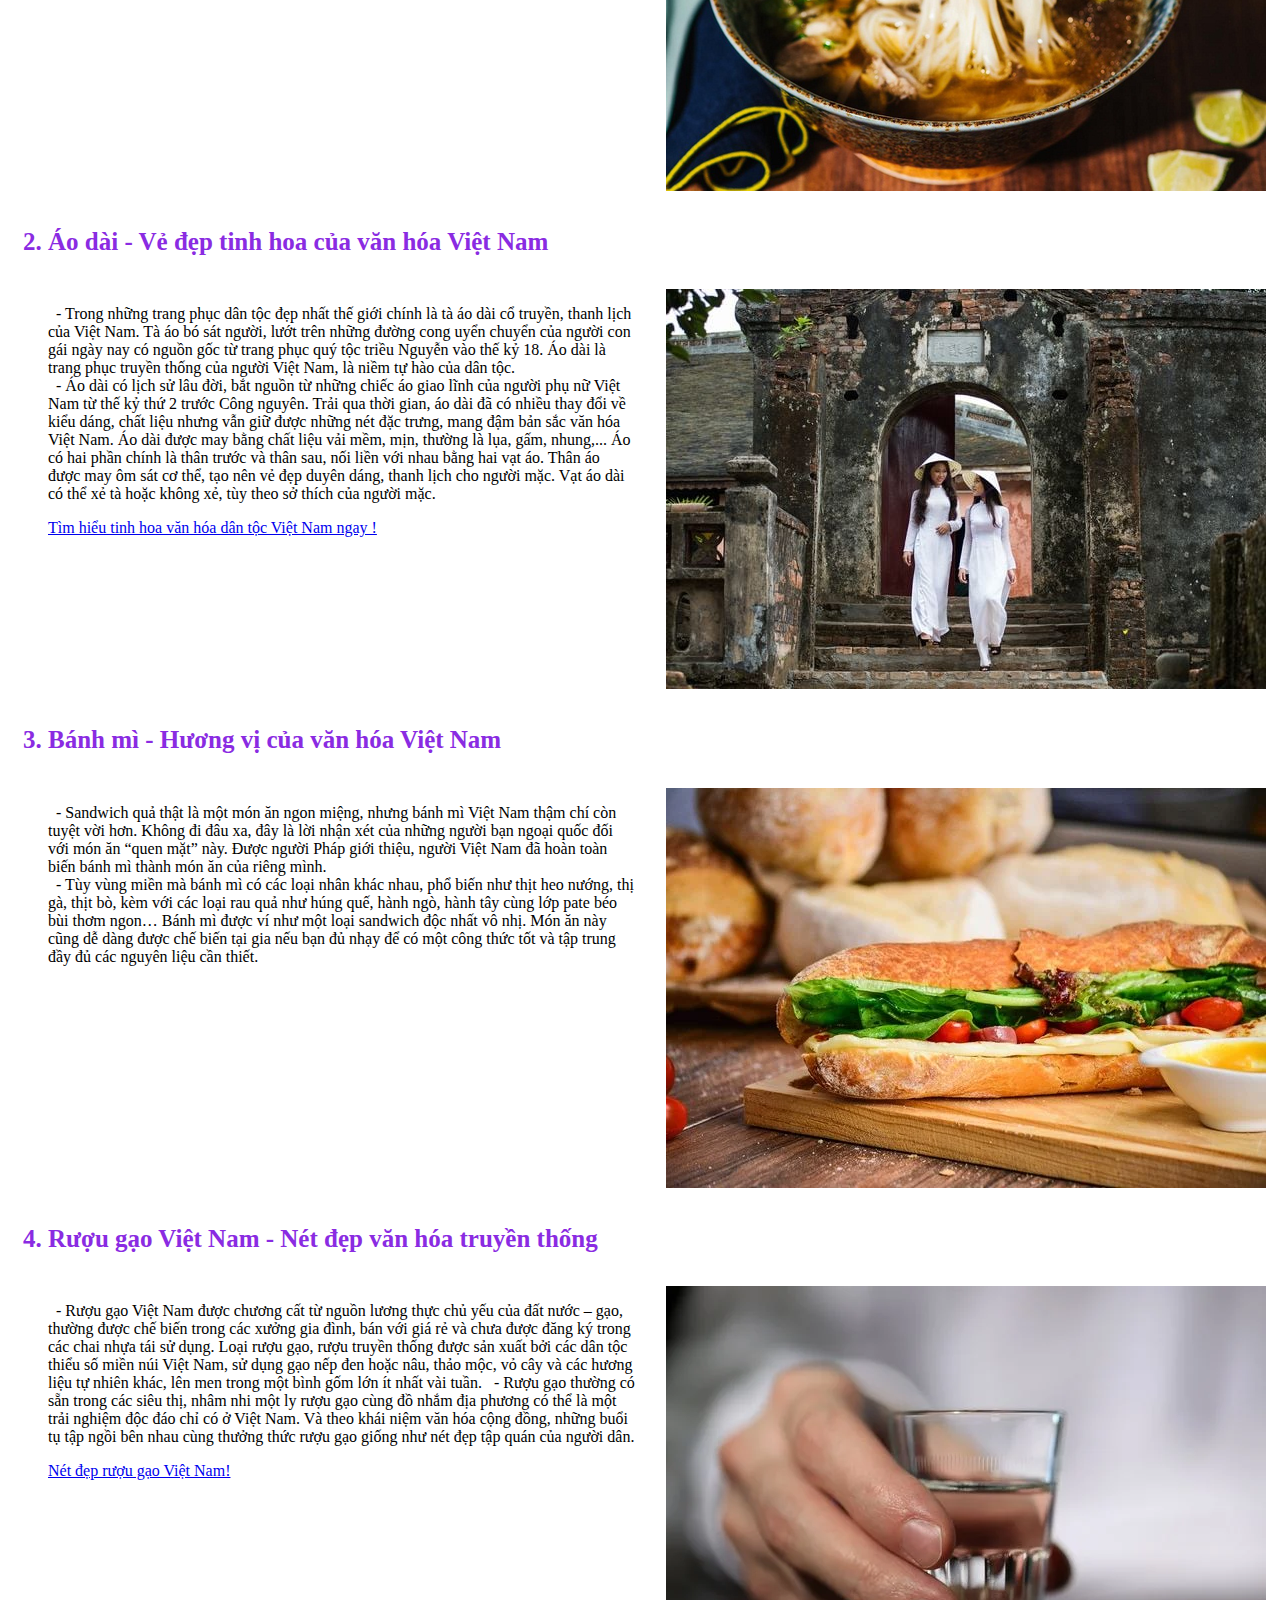
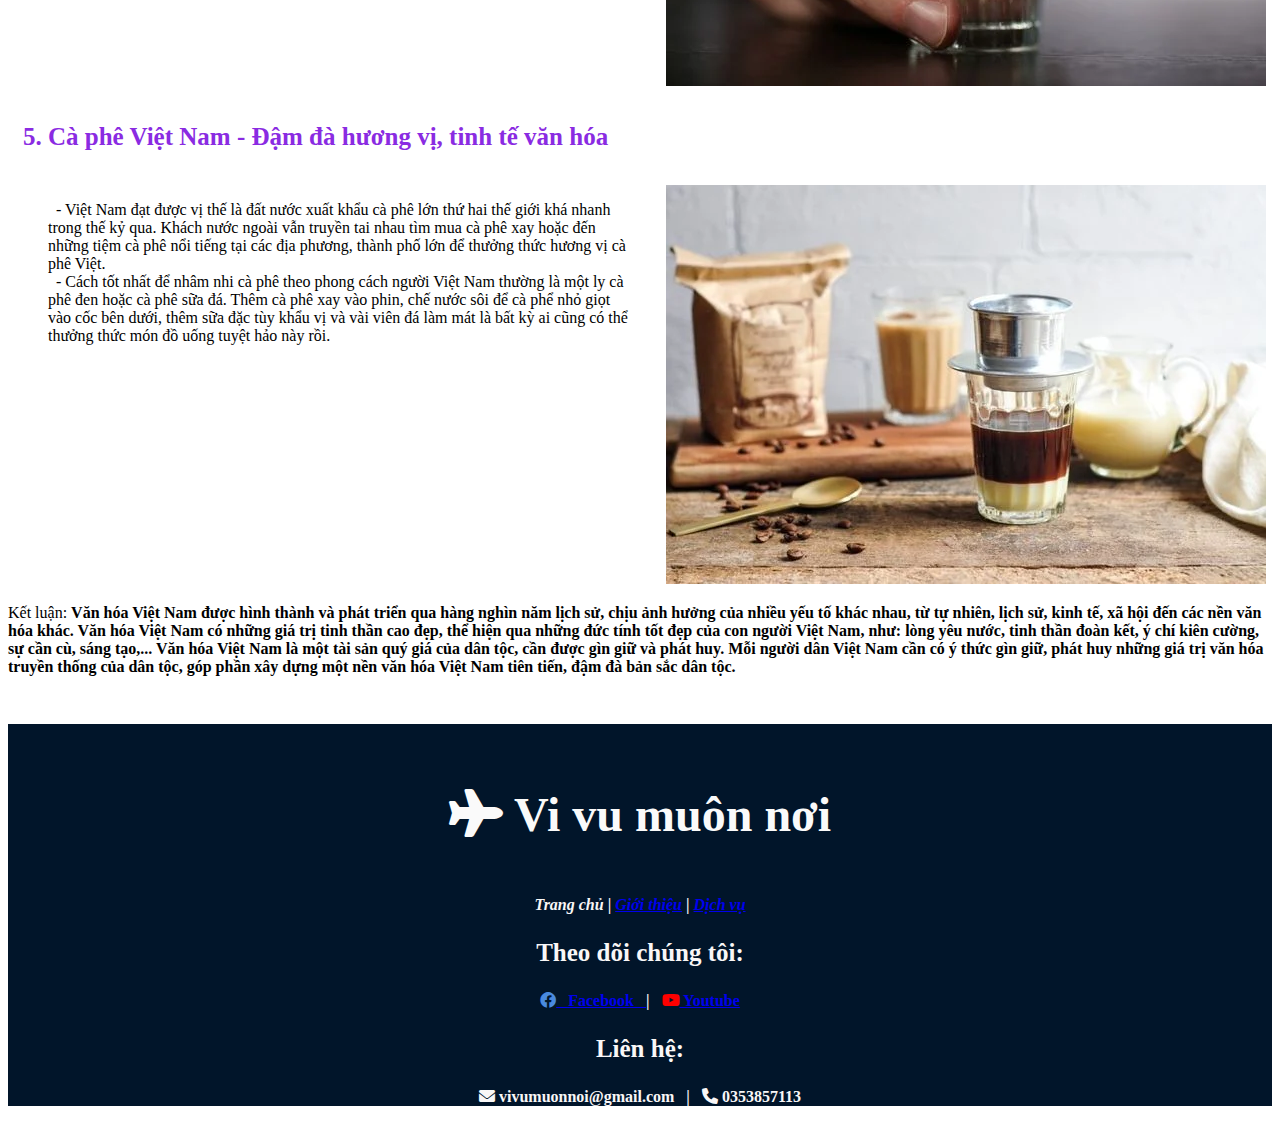
==== commit 7a246388: "finish" ====
--- a/WED_3-Tott/index.html
+++ b/WED_3-Tott/index.html
@@ -4,6 +4,7 @@
     <meta charset="UTF-8">
     <meta name="viewport" content="width=device-width, initial-scale=1.0">
     <title>Project WED201_Nhoms3_Buổi2</title>
+    <link rel="stylesheet" href="https://cdnjs.cloudflare.com/ajax/libs/font-awesome/6.0.0-beta3/css/all.min.css">
     <link rel="stylesheet" href="./css/style.css">
     <div class="NameGroup">
         Project WED201 Group 4
@@ -50,34 +51,35 @@
 
 
 <div class = "bo">
-<div class ="bo1">
-<p> <b>- Ảnh cầu Thê Húc và đền Ngọc Sơn</b>  </p>  
-<img src="image/ha-noi.png" alt= "Đền Ngọc Sơn ;" style="width: 70%;">
-<p>Video về vẻ đẹp Hà Nội:  <a href="https://www.youtube.com/results?search_query=Video+h%C3%A0+n%E1%BB%99i+" 
-    target ="_self"> Tại đây </a></p>
+    <div class ="bo1">
+        <p><b>Lượng khách du lịch đến Hà Nội năm 2021 và 2022</b> </p>
+        <table border ="1">
+            <tr>
+            <td> Năm     </td>  
+            <td> Khách trong nước  </td>  
+            <td> Khách quốc tế  </td>
+            
+            </tr>
+            <tr>
+                <td>Năm 2022 </td>
+                <td>17.2 triệu khách </td>
+                <td> 1.7 triệu khách</td>
+
+            </tr>
+            <tr>
+                <td>Năm 2021</td>
+                <td>4.7 triệu khách </td>
+                <td>12 ngàn khách  </td>
+            </tr>
+        </table>
+    
+        <p>Video về vẻ đẹp Hà Nội:  <a href="https://www.youtube.com/results?search_query=Video+h%C3%A0+n%E1%BB%99i+" 
+        target ="_self"> Tại đây </a></p>
     </div>
     <div class = "bo2">
-    <p><b>Lượng khách du lịch đến Hà Nội năm 2021 và 2022</b> </p>
-    <table border ="1">
-        <tr>
-        <td> Năm     </td>  
-        <td> Khách trong nước  </td>  
-        <td> Khách quốc tế  </td>
-        
-        </tr>
-        <tr>
-            <td>Năm 2022 </td>
-            <td>17.2 triệu khách </td>
-            <td> 1.7 triệu khách</td>
-
-        </tr>
-        <tr>
-            <td>Năm 2021</td>
-            <td>4.7 triệu khách </td>
-            <td>12 ngàn khách  </td>
-        </tr>
-    </table>
-</div>
+        <p> <b>- Ảnh cầu Thê Húc và đền Ngọc Sơn</b>  </p>  
+        <img src="image/ha-noi.png" alt= "Đền Ngọc Sơn ;" style="width: 70%;">
+    </div>
 </div>
 <div class = "Part2">
     
@@ -88,41 +90,41 @@
      <ul>
         <div class = "bo">
             <div class = bo1>
-        <li> <h3>Cầu Rồng </h3></li> 
-        <p>Cầu Rồng Đà Nẵng là một cây cầu nổi bật tại thành phố Đà Nẵng, Việt Nam, 
-            được thiết kế theo hình dáng con rồng uốn lượn. <br>
-             Cầu có khả năng thắp sáng bằng hệ thống đèn LED và phun lửa vào cuối tuần, thu hút nhiều du khách. <br>
-            Được hoàn thành vào năm 2013, 
-            cầu không chỉ là một công trình giao thông quan trọng mà còn là biểu tượng của sự phát triển và hiện đại của thành phố.</p>
-        </div>
+                <li> <h3>Cầu Rồng </h3></li> 
+                <p>Cầu Rồng Đà Nẵng là một cây cầu nổi bật tại thành phố Đà Nẵng, Việt Nam, 
+                    được thiết kế theo hình dáng con rồng uốn lượn. <br>
+                    Cầu có khả năng thắp sáng bằng hệ thống đèn LED và phun lửa vào cuối tuần, thu hút nhiều du khách. <br>
+                    Được hoàn thành vào năm 2013, 
+                    cầu không chỉ là một công trình giao thông quan trọng mà còn là biểu tượng của sự phát triển và hiện đại của thành phố.</p>
+            </div>
             <div class = "bo2">
-                <p> <b> - Ảnh cầu Rồng </b></p>
-            <img src="image/cau-rong.png" alt="Cầu Rồng" style="width: 70%;">
-        </div>
-    </div>
-    <div class = "bo">
-        <div class = bo1>
-        <li><h3>Cầu Quay Sông Hàn </h3></li>
-        <p>Cầu quay sông Hàn là một cây cầu nằm ở Đà Nẵng, Việt Nam, nổi tiếng với khả năng quay để cho tàu thuyền lớn qua lại. <br> 
-            Cây cầu không chỉ là công trình giao thông quan trọng mà còn là điểm nhấn kiến trúc đẹp mắt, thu hút nhiều du khách.</p>
-        </div>
-        <div class="bo2">
-            <p> <b>Ảnh cầu quay sông Hàn </b></p>
-            <img src="image/cau-quay-song-Han.png" alt="Cầu Quay Sông Hàn" style="width: 80%;">
-        </div>
-        </div>
-        <div class="bo">
-            <div class="bo1">
-        <li><h3>Cầu Vàng </h3></li>
-        <p>Cầu Vàng là một cây cầu nổi tiếng ở Đà Nẵng, Việt Nam, được xây dựng trên đỉnh núi Bà Nà. <br>
-            Cầu được thiết kế độc đáo với hai tay khổng lồ nâng đỡ, tạo nên vẻ đẹp ấn tượng và lôi cuốn. <br>
-             Cây cầu không chỉ là điểm tham quan nổi bật mà còn là biểu tượng của sự kết hợp giữa kiến trúc hiện đại và thiên nhiên.</p>
+                    <p> <b> - Ảnh cầu Rồng </b></p>
+                <img src="image/cau-rong.png" alt="Cầu Rồng" style="width: 70%;">
+            </div>
+        </div>
+        <div class = "bo">
+            <div class = bo1>
+                <li><h3>Cầu Quay Sông Hàn </h3></li>
+                <p>Cầu quay sông Hàn là một cây cầu nằm ở Đà Nẵng, Việt Nam, nổi tiếng với khả năng quay để cho tàu thuyền lớn qua lại. <br> 
+                    Cây cầu không chỉ là công trình giao thông quan trọng mà còn là điểm nhấn kiến trúc đẹp mắt, thu hút nhiều du khách.</p>
+            </div>
+            <div class="bo2">
+                <p> <b>Ảnh cầu quay sông Hàn </b></p>
+                <img src="image/cau-quay-song-Han.png" alt="Cầu Quay Sông Hàn" style="width: 80%;">
+            </div>
+        </div>
+        <div class="bo">
+            <div class="bo1">
+                <li><h3>Cầu Vàng </h3></li>
+                <p>Cầu Vàng là một cây cầu nổi tiếng ở Đà Nẵng, Việt Nam, được xây dựng trên đỉnh núi Bà Nà. <br>
+                    Cầu được thiết kế độc đáo với hai tay khổng lồ nâng đỡ, tạo nên vẻ đẹp ấn tượng và lôi cuốn. <br>
+                    Cây cầu không chỉ là điểm tham quan nổi bật mà còn là biểu tượng của sự kết hợp giữa kiến trúc hiện đại và thiên nhiên.</p>
             </div>
             <div class="bo2">
                 <p><b>Ảnh cầu Vàng </b></p>
-             <img src="image/cau-vang.png" alt="Cầu Vàng" style="width: 80%;">
-            </div>
-    </div>
+                <img src="image/cau-vang.png" alt="Cầu Vàng" style="width: 80%;">
+            </div>
+        </div>
      </ul>
   <p><h3>Bạn có muốn tìm hiểu về Thành phố Đà Nẵng không ? <a href="https://vntravel.org.vn/nhung-bieu-tuong-cua-tp-da-nang-a1867.html" > Tại Đây </a> </h3> </p>
 </div>
@@ -180,152 +182,216 @@
 
 <!-- -- Trọng tốt -->
 <div class = "PartOne">
-<h2 class ="Location">3.Bãi tắm Kỳ Co</h2>
-<div class="bo">
-    <div class="bo1">
-<p>    -Kỳ Co nằm cách trung tâm thành phố Quy Nhơn hơn 20 km về phía đông nam.
-     Đây được coi là một địa điểm du lịch lý thú nhất tại Quy Nhơn với 2 mặt giáp núi và một mặt giáp biển. 
-     Rất thích hợp cho các dân phượt bằng xe máy. 
-     Bạn có thể di chuyển bằng ô tô nhưng đi bằng xe máy sẽ tiện hơn cho việc tham thú và khám phá nơi này.</p>
-<br>
-</div>
-<div class="bo2">
-    <p> <b>Hình ảnh bãi tắm kì co từ trên cao </b></p>
-<img src="image/ky-co-quy-nhon.png" alt="Bãi tắm Kỳ Co" style="width: 70%;">
-</div>
-</div>
-<br>
-<p>
-   -Kỳ Co là địa điểm lý tưởng cho bạn nạp “vitamin sea".         
-Quy Nhơn có khí hậu ôn hòa thế nên bạn có thể đến đây vào bất cứ thời gian nào trong năm nhưng để thuận tiện nhất thì bạn nên đi vào thời gian khoảng từ tháng 2 đến tháng 8. Lúc này thời tiết mát mẻ, ít mưa hơn dễ dàng cho việc đi lại và thăm quan.Nằm cách trung tâm thành phố Quy Nhơn gần 25km, 
-Kỳ Co là một bãi biển rất đặc biệt. Đường bờ biển cong như lưỡi liềm với 3 mặt giáp núi và 1 mặt giáp biển. 
-Do đó, để di chuyển đến biển Kỳ Co du khách sẽ phải trải qua 2 chặng đường. Thứ nhất là từ điểm xuất phát của bạn di chuyển đến thành phố Quy Nhơn. Thứ hai là di chuyển từ bến xe, bến tàu, sân bay tới bãi Kỳ Co.
-</p>      
-<p class="BoiDam">
-    1.Hang đá khi thủy triều rút
-</p>
-<img src="image/kyco5.png" alt ="Hang đá khi thủy triều rút" style="width: 50%;"> 
- <br>
- <p class="BoiDam">
-    2.Hồ bơi tự nhiên
- </p>   
-    <img src="image/kyco3.png" alt ="Hồ bơi tự nhiên">
-  <p class="BoiDam">
-    3.Đi cano hoặc ghe từ Eo Gió ra Kỳ Co
-  </p>
-        <img src="image/ca-no.png" alt ="Đi cano hoặc ghe từ Eo Gió ra Kỳ Co" style="width: 50%;">        
-<p>Còn rất nhiều khung cảnh thiên nhiên và các bãi đá độc đáo.Bạn có thể lựa chọn và trải nghiệm các Tour du lịch qua các wedsite uy tín ngay dưới đây.</p>
-<table border="1">
-    <thead>
-        <th>STT</th>
-        <th>wedsite</th>                
-    </thead>
-    <tbody>
-        <tr>
-            <td>1</td>
-            <td><a href="https://quynhontourist.com/?gad_source=1&gclid=Cj0KCQjw5ea1BhC6ARIsAEOG5pyk66nIkdvuHDVAuxBfNJ99FFDX6h5CAjUdHGjDvN4tYcHx_2-Tfj8aAm82EALw_wcB"> Quy Nhơn Tourist</a></td>         
-        </tr>
-        <tr>
-            <td>2</td>
-            <td><a href="https://dulichbienquynhon.vn/service/tour-ky-co-eo-gio-1-ngay-thien-duong-cua-bien-quy-nhon/?gad_source=1&gclid=Cj0KCQjw5ea1BhC6ARIsAEOG5pycZmGFy6kjj277wCu8P7QEjvae_7j8Xu9c3UcVPw6DzzqjxGxthEoaAt4XEALw_wcB" >Thiên đường của biển Quy Nhơn</a></td>
-        </tr>
-        <tr>
-            <td>3</td>
-            <td><a href="https://quynhongo.vn/tour-ky-co-eo-gio-1-ngay-kham-pha-thien-duong-bien-dao-quy-nhon/?gad_source=1&gclid=Cj0KCQjw5ea1BhC6ARIsAEOG5px1viF0ykkRe8C24XGkoRTGG7-apNfdgLAj1ufZNY_fUBlz3aEUiHsaAmDQEALw_wcB"> Quy Nhơn Go Travel</a></td>
-        </tr>    
-    </tbody>
-</table>
-</div>
-
-<div class = "PartTwo">
-        <h1> <b> <mark>Văn hóa Việt Nam  và những nét đẹp truyền thống</mark></b></h1>
-<ol class="FiveOfTheBest">
-    <li class="Location"> 
-        <h4>Phở - nét đẹp văn hóa ẩm thực Việt Nam</h4>
-    </li>
+    <h2 class ="Location">3.Bãi tắm Kỳ Co</h2>
     <div class="bo">
         <div class="bo1">
-       <p>
-       &nbsp;&nbsp; - Phở là một trong những món ăn tiêu biểu nhất của ẩm thực Việt Nam, được coi là "quốc hồn quốc túy" của đất nước. Phở có nguồn gốc từ miền Bắc Việt Nam, xuất hiện vào đầu thế kỷ 20. Món ăn này được làm từ bánh phở, nước dùng ninh từ xương bò hoặc gà, thịt bò hoặc gà thái mỏng, hành lá, chanh, ớt,... <br>
-       &nbsp; -  Món ăn này thể hiện tinh thần cộng đồng của người Việt Nam. Phở là món ăn quen thuộc của người Việt Nam, từ những bữa ăn gia đình đến những bữa tiệc sang trọng. Phở cũng là món ăn được yêu thích của du khách quốc tế. <br>
-       &nbsp; - Món phở được tìm thấy bất kì đâu ở Việt Nam, và cũng may mắn thay cho phần còn lại của thế giới, món ăn “kinh điển” này cũng được các nhà hàng Việt Nam đem hến hầu hết mọi nơi trên thế giới. <br>
-       <a href="https://special.nhandan.vn/dau-an-van-hoa-Pho-Viet/index.html">Tìm hiểu thêm về Phở tại đây nhé!</a>
-    </p>
-</div>
-    <div class="bo2">
-    <img src="image/pho.png" alt="Phở">
-</div>
-</div>
-
-
-    <li class="Location">
-        <h4>Áo dài - Vẻ đẹp tinh hoa của văn hóa Việt Nam </h4>
-    </li>
+            <p>    -Kỳ Co nằm cách trung tâm thành phố Quy Nhơn hơn 20 km về phía đông nam.
+                Đây được coi là một địa điểm du lịch lý thú nhất tại Quy Nhơn với 2 mặt giáp núi và một mặt giáp biển. 
+                Rất thích hợp cho các dân phượt bằng xe máy. 
+                Bạn có thể di chuyển bằng ô tô nhưng đi bằng xe máy sẽ tiện hơn cho việc tham thú và khám phá nơi này.</p>
+            <br>
+        </div>
+        <div class="bo2">
+            <p> <b>Hình ảnh bãi tắm kì co từ trên cao </b></p>
+            <img src="image/ky-co-quy-nhon.png" alt="Bãi tắm Kỳ Co" style="width: 70%;">
+        </div>
+    </div>
+    <br>
+    <p>
+    -Kỳ Co là địa điểm lý tưởng cho bạn nạp “vitamin sea".         
+    Quy Nhơn có khí hậu ôn hòa thế nên bạn có thể đến đây vào bất cứ thời gian nào trong năm nhưng để thuận tiện nhất thì bạn nên đi vào thời gian khoảng từ tháng 2 đến tháng 8. Lúc này thời tiết mát mẻ, ít mưa hơn dễ dàng cho việc đi lại và thăm quan.Nằm cách trung tâm thành phố Quy Nhơn gần 25km, 
+    Kỳ Co là một bãi biển rất đặc biệt. Đường bờ biển cong như lưỡi liềm với 3 mặt giáp núi và 1 mặt giáp biển. 
+    Do đó, để di chuyển đến biển Kỳ Co du khách sẽ phải trải qua 2 chặng đường. Thứ nhất là từ điểm xuất phát của bạn di chuyển đến thành phố Quy Nhơn. Thứ hai là di chuyển từ bến xe, bến tàu, sân bay tới bãi Kỳ Co.
+    </p>  
     <div class="bo">
         <div class="bo1">
-
-    <p>&nbsp; - Trong những trang phục dân tộc đẹp nhất thế giới chính là tà áo dài cổ truyền, thanh lịch của Việt Nam. Tà áo bó sát người, lướt trên những đường cong uyển chuyển của người con gái ngày nay có nguồn gốc từ trang phục quý tộc triều Nguyễn vào thế kỷ 18.
-        Áo dài là trang phục truyền thống của người Việt Nam, là niềm tự hào của dân tộc. <br>
-        &nbsp; - Áo dài có lịch sử lâu đời, bắt nguồn từ những chiếc áo giao lĩnh của người phụ nữ Việt Nam từ thế kỷ thứ 2 trước Công nguyên. Trải qua thời gian, áo dài đã có nhiều thay đổi về kiểu dáng, chất liệu nhưng vẫn giữ được những nét đặc trưng, mang đậm bản sắc văn hóa Việt Nam.
-        Áo dài được may bằng chất liệu vải mềm, mịn, thường là lụa, gấm, nhung,... Áo có hai phần chính là thân trước và thân sau, nối liền với nhau bằng hai vạt áo. Thân áo được may ôm sát cơ thể, tạo nên vẻ đẹp duyên dáng, thanh lịch cho người mặc. Vạt áo dài có thể xẻ tà hoặc không xẻ, tùy theo sở thích của người mặc.</p>
-        <a href="https://thainguyen.gov.vn/tin-anh/-/asset_publisher/L0n17VJXU23O/content/ao-dai-bieu-tuong-tinh-hoa-trong-van-hoa-cua-dan-toc-viet-nam/20181">Tìm hiểu tinh hoa văn hóa dân tộc Việt Nam ngay ! </a>
-    </div>
-    <div class="bo2">
-        <img src="image/aodai.png" alt="Áo dài">
-    </div>
-    </div>
-       
-   
-    
-    
-    <li class="Location">
-        <h4>Bánh mì - Hương vị của văn hóa Việt Nam</h4>
-    </li>
+            <p class="BoiDam">
+                1.Hang đá khi thủy triều rút
+            </p>
+        </div>
+        
+        <img class="bo2" src="image/kyco5.png" alt ="Hang đá khi thủy triều rút" style="width: 50%;"> 
+    </div> 
+    
     <div class="bo">
         <div class="bo1">
-    <p>&nbsp; - Sandwich quả thật là một món ăn ngon miệng, nhưng bánh mì Việt Nam thậm chí còn tuyệt vời hơn. Không đi đâu xa, đây là lời nhận xét của những người bạn ngoại quốc đối với món ăn “quen mặt” này. Được người Pháp giới thiệu, người Việt Nam đã hoàn toàn biến bánh mì thành món ăn của riêng mình. <br>
-        &nbsp; - Tùy vùng miền mà bánh mì có các loại nhân khác nhau, phổ biến như thịt heo nướng, thị gà, thịt bò, kèm với các loại rau quả như húng quế, hành ngò, hành tây cùng lớp pate béo bùi
-         thơm ngon… Bánh mì được ví như một loại sandwich độc nhất vô nhị. Món ăn này cũng dễ dàng được chế biến tại gia nếu bạn đủ nhạy để có một công thức tốt và tập trung đầy đủ các nguyên liệu cần thiết.</p>
-        </div>
-         <div class="bo2">
-         <img src="image/banhmi.png" alt="Bánh Mì">
-    </div>
-    </div>
-    <li class="Location">
-        <h4>Rượu gạo Việt Nam - Nét đẹp văn hóa truyền thống</h4>
-    </li>
+            <p class="BoiDam">
+                2.Hồ bơi tự nhiên
+            </p>  
+        </div>
+        <div class="bo2">
+            <img src="image/kyco3.png" alt ="Hồ bơi tự nhiên">
+        </div>
+    </div>
+
     <div class="bo">
         <div class="bo1">
-    <p>&nbsp; - Rượu gạo Việt Nam được chương cất từ nguồn lương thực chủ yếu của đất nước – gạo, thường được chế biến trong các xưởng gia đình, bán với giá rẻ và chưa được đăng ký trong các chai nhựa tái sử dụng.
-        Loại rượu gạo, rượu truyền thống được sản xuất bởi các dân tộc thiểu số miền núi Việt Nam, sử dụng gạo nếp đen hoặc nâu, thảo mộc, vỏ cây và các hương liệu tự nhiên khác, lên men trong một bình gốm lớn ít nhất vài tuần. 
-        &nbsp; -  Rượu gạo thường có sẵn trong các siêu thị, nhâm nhi một ly rượu gạo cùng đồ nhắm địa phương có thể là một trải nghiệm độc đáo chỉ có ở Việt Nam. Và theo khái niệm văn hóa cộng đồng,
-         những buổi tụ tập ngồi bên nhau cùng thưởng thức rượu gạo giống như nét đẹp tập quán của người dân. </p>
-         <a href="https://www.qdnd.vn/van-hoa/doi-song/truyen-thong-van-hoa-ruou-cua-nguoi-viet-635173">Nét đẹp rượu gạo Việt Nam!</a>
+            <p class="BoiDam">
+                3.Đi cano hoặc ghe từ Eo Gió ra Kỳ Co
+            </p>
         </div>
         <div class="bo2">
-         <img src="image/ruou.png" alt="Rượu Gạo">
-        </div>
-    </div>
-        
-    <li class="Location">
-       <h4 >Cà phê Việt Nam - Đậm đà hương vị, tinh tế văn hóa</h4>
-    </li>
-       <div class="bo">
-        <div class="bo1">
-        <p>&nbsp; - Việt Nam đạt được vị thế là đất nước xuất khẩu cà phê lớn thứ hai thế giới khá nhanh trong thế kỷ qua. Khách nước ngoài vẫn truyền tai nhau tìm mua cà phê xay hoặc đến những tiệm cà phê nổi tiếng tại các địa phương, thành phố lớn để thưởng thức hương vị cà phê Việt. <br>
-            &nbsp; - Cách tốt nhất để nhâm nhi cà phê theo phong cách người Việt Nam thường là một ly cà phê đen hoặc cà phê sữa đá. Thêm cà phê xay vào phin, chế nước sôi để cà phể nhỏ giọt vào cốc bên dưới, thêm sữa đặc tùy khẩu vị và vài viên đá làm mát là bất kỳ ai cũng có thể thưởng thức món đồ uống tuyệt hảo này rồi.
-    </div>
-    <div class="bo2">
-        <img src="image/caphe.png" alt="Cà phê">
-    </div>
-    </div>
+            <img src="image/ca-no.png" alt ="Đi cano hoặc ghe từ Eo Gió ra Kỳ Co" style="width: 100%;">  
+        </div>
+    </div>
+    
+    
+     
+        
+    
+                 
+    <p>Còn rất nhiều khung cảnh thiên nhiên và các bãi đá độc đáo.Bạn có thể lựa chọn và trải nghiệm các Tour du lịch qua các wedsite uy tín ngay dưới đây.</p>
+    <table border="1">
+        <thead>
+            <th>STT</th>
+            <th>wedsite</th>                
+        </thead>
+        <tbody>
+            <tr>
+                <td>1</td>
+                <td><a href="https://quynhontourist.com/?gad_source=1&gclid=Cj0KCQjw5ea1BhC6ARIsAEOG5pyk66nIkdvuHDVAuxBfNJ99FFDX6h5CAjUdHGjDvN4tYcHx_2-Tfj8aAm82EALw_wcB"> Quy Nhơn Tourist</a></td>         
+            </tr>
+            <tr>
+                <td>2</td>
+                <td><a href="https://dulichbienquynhon.vn/service/tour-ky-co-eo-gio-1-ngay-thien-duong-cua-bien-quy-nhon/?gad_source=1&gclid=Cj0KCQjw5ea1BhC6ARIsAEOG5pycZmGFy6kjj277wCu8P7QEjvae_7j8Xu9c3UcVPw6DzzqjxGxthEoaAt4XEALw_wcB" >Thiên đường của biển Quy Nhơn</a></td>
+            </tr>
+            <tr>
+                <td>3</td>
+                <td><a href="https://quynhongo.vn/tour-ky-co-eo-gio-1-ngay-kham-pha-thien-duong-bien-dao-quy-nhon/?gad_source=1&gclid=Cj0KCQjw5ea1BhC6ARIsAEOG5px1viF0ykkRe8C24XGkoRTGG7-apNfdgLAj1ufZNY_fUBlz3aEUiHsaAmDQEALw_wcB"> Quy Nhơn Go Travel</a></td>
+            </tr>    
+        </tbody>
+    </table>
+</div>
+
+<div class = "PartTwo">
+    <h1> <b> <mark>Văn hóa Việt Nam  và những nét đẹp truyền thống</mark></b></h1>
+    <ol class="FiveOfTheBest">
+        <li class="Location"> 
+            <h4>Phở - nét đẹp văn hóa ẩm thực Việt Nam</h4>
+        </li>
+        <div class="bo">
+            <div class="bo1">
+                <p>
+                    &nbsp;&nbsp; - Phở là một trong những món ăn tiêu biểu nhất của ẩm thực Việt Nam, được coi là "quốc hồn quốc túy" của đất nước. Phở có nguồn gốc từ miền Bắc Việt Nam, xuất hiện vào đầu thế kỷ 20. Món ăn này được làm từ bánh phở, nước dùng ninh từ xương bò hoặc gà, thịt bò hoặc gà thái mỏng, hành lá, chanh, ớt,... <br>
+                    &nbsp; -  Món ăn này thể hiện tinh thần cộng đồng của người Việt Nam. Phở là món ăn quen thuộc của người Việt Nam, từ những bữa ăn gia đình đến những bữa tiệc sang trọng. Phở cũng là món ăn được yêu thích của du khách quốc tế. <br>
+                    &nbsp; - Món phở được tìm thấy bất kì đâu ở Việt Nam, và cũng may mắn thay cho phần còn lại của thế giới, món ăn “kinh điển” này cũng được các nhà hàng Việt Nam đem hến hầu hết mọi nơi trên thế giới. <br>
+                    <a href="https://special.nhandan.vn/dau-an-van-hoa-Pho-Viet/index.html">Tìm hiểu thêm về Phở tại đây nhé!</a>
+                </p>
+            </div>
+                <div class="bo2">
+                <img src="image/pho.png" alt="Phở">
+            </div>
+        </div>
+
+
+        <li class="Location">
+            <h4>Áo dài - Vẻ đẹp tinh hoa của văn hóa Việt Nam </h4>
+        </li>
+        <div class="bo">
+            <div class="bo1">
+
+                <p>&nbsp; - Trong những trang phục dân tộc đẹp nhất thế giới chính là tà áo dài cổ truyền, thanh lịch của Việt Nam. Tà áo bó sát người, lướt trên những đường cong uyển chuyển của người con gái ngày nay có nguồn gốc từ trang phục quý tộc triều Nguyễn vào thế kỷ 18.
+                    Áo dài là trang phục truyền thống của người Việt Nam, là niềm tự hào của dân tộc. <br>
+                    &nbsp; - Áo dài có lịch sử lâu đời, bắt nguồn từ những chiếc áo giao lĩnh của người phụ nữ Việt Nam từ thế kỷ thứ 2 trước Công nguyên. Trải qua thời gian, áo dài đã có nhiều thay đổi về kiểu dáng, chất liệu nhưng vẫn giữ được những nét đặc trưng, mang đậm bản sắc văn hóa Việt Nam.
+                    Áo dài được may bằng chất liệu vải mềm, mịn, thường là lụa, gấm, nhung,... Áo có hai phần chính là thân trước và thân sau, nối liền với nhau bằng hai vạt áo. Thân áo được may ôm sát cơ thể, tạo nên vẻ đẹp duyên dáng, thanh lịch cho người mặc. Vạt áo dài có thể xẻ tà hoặc không xẻ, tùy theo sở thích của người mặc.
+                </p>
+                    <a href="https://thainguyen.gov.vn/tin-anh/-/asset_publisher/L0n17VJXU23O/content/ao-dai-bieu-tuong-tinh-hoa-trong-van-hoa-cua-dan-toc-viet-nam/20181">Tìm hiểu tinh hoa văn hóa dân tộc Việt Nam ngay ! </a>
+            </div>
+            <div class="bo2">
+                <img src="image/aodai.png" alt="Áo dài">
+            </div>
+        </div>
+        
+    
+        
+        
+        <li class="Location">
+            <h4>Bánh mì - Hương vị của văn hóa Việt Nam</h4>
+        </li>
+        <div class="bo">
+            <div class="bo1">
+        <p>&nbsp; - Sandwich quả thật là một món ăn ngon miệng, nhưng bánh mì Việt Nam thậm chí còn tuyệt vời hơn. Không đi đâu xa, đây là lời nhận xét của những người bạn ngoại quốc đối với món ăn “quen mặt” này. Được người Pháp giới thiệu, người Việt Nam đã hoàn toàn biến bánh mì thành món ăn của riêng mình. <br>
+            &nbsp; - Tùy vùng miền mà bánh mì có các loại nhân khác nhau, phổ biến như thịt heo nướng, thị gà, thịt bò, kèm với các loại rau quả như húng quế, hành ngò, hành tây cùng lớp pate béo bùi
+            thơm ngon… Bánh mì được ví như một loại sandwich độc nhất vô nhị. Món ăn này cũng dễ dàng được chế biến tại gia nếu bạn đủ nhạy để có một công thức tốt và tập trung đầy đủ các nguyên liệu cần thiết.</p>
+            </div>
+            <div class="bo2">
+            <img src="image/banhmi.png" alt="Bánh Mì">
+        </div>
+        </div>
+        <li class="Location">
+            <h4>Rượu gạo Việt Nam - Nét đẹp văn hóa truyền thống</h4>
+        </li>
+        <div class="bo">
+            <div class="bo1">
+        <p>&nbsp; - Rượu gạo Việt Nam được chương cất từ nguồn lương thực chủ yếu của đất nước – gạo, thường được chế biến trong các xưởng gia đình, bán với giá rẻ và chưa được đăng ký trong các chai nhựa tái sử dụng.
+            Loại rượu gạo, rượu truyền thống được sản xuất bởi các dân tộc thiểu số miền núi Việt Nam, sử dụng gạo nếp đen hoặc nâu, thảo mộc, vỏ cây và các hương liệu tự nhiên khác, lên men trong một bình gốm lớn ít nhất vài tuần. 
+            &nbsp; -  Rượu gạo thường có sẵn trong các siêu thị, nhâm nhi một ly rượu gạo cùng đồ nhắm địa phương có thể là một trải nghiệm độc đáo chỉ có ở Việt Nam. Và theo khái niệm văn hóa cộng đồng,
+            những buổi tụ tập ngồi bên nhau cùng thưởng thức rượu gạo giống như nét đẹp tập quán của người dân. </p>
+            <a href="https://www.qdnd.vn/van-hoa/doi-song/truyen-thong-van-hoa-ruou-cua-nguoi-viet-635173">Nét đẹp rượu gạo Việt Nam!</a>
+            </div>
+            <div class="bo2">
+            <img src="image/ruou.png" alt="Rượu Gạo">
+            </div>
+        </div>
+            
+        <li class="Location">
+        <h4 >Cà phê Việt Nam - Đậm đà hương vị, tinh tế văn hóa</h4>
+        </li>
+        <div class="bo">
+            <div class="bo1">
+            <p>&nbsp; - Việt Nam đạt được vị thế là đất nước xuất khẩu cà phê lớn thứ hai thế giới khá nhanh trong thế kỷ qua. Khách nước ngoài vẫn truyền tai nhau tìm mua cà phê xay hoặc đến những tiệm cà phê nổi tiếng tại các địa phương, thành phố lớn để thưởng thức hương vị cà phê Việt. <br>
+                &nbsp; - Cách tốt nhất để nhâm nhi cà phê theo phong cách người Việt Nam thường là một ly cà phê đen hoặc cà phê sữa đá. Thêm cà phê xay vào phin, chế nước sôi để cà phể nhỏ giọt vào cốc bên dưới, thêm sữa đặc tùy khẩu vị và vài viên đá làm mát là bất kỳ ai cũng có thể thưởng thức món đồ uống tuyệt hảo này rồi.
+        </div>
+        <div class="bo2">
+            <img src="image/caphe.png" alt="Cà phê">
+        </div>
+        </div>
+        </p>
+    </ol>
+    <p class="ConclusionPartTwo">Kết luận:
+    <b> Văn hóa Việt Nam được hình thành và phát triển qua hàng nghìn năm lịch sử, chịu ảnh hưởng của nhiều yếu tố khác nhau, từ tự nhiên, lịch sử, kinh tế, xã hội đến các nền văn hóa khác. Văn hóa Việt Nam có những giá trị tinh thần cao đẹp, thể hiện qua những đức tính tốt đẹp của con người Việt Nam, như: lòng yêu nước, tinh thần đoàn kết, ý chí kiên cường, sự cần cù, sáng tạo,...
+        Văn hóa Việt Nam là một tài sản quý giá của dân tộc, cần được gìn giữ và phát huy. Mỗi người dân Việt Nam cần có ý thức gìn giữ, phát huy những giá trị văn hóa truyền thống của dân tộc, góp phần xây dựng một nền văn hóa Việt Nam tiên tiến, đậm đà bản sắc dân tộc.</b>
     </p>
-</ol>
-<p class="ConclusionPartTwo">Kết luận:
-   <b> Văn hóa Việt Nam được hình thành và phát triển qua hàng nghìn năm lịch sử, chịu ảnh hưởng của nhiều yếu tố khác nhau, từ tự nhiên, lịch sử, kinh tế, xã hội đến các nền văn hóa khác. Văn hóa Việt Nam có những giá trị tinh thần cao đẹp, thể hiện qua những đức tính tốt đẹp của con người Việt Nam, như: lòng yêu nước, tinh thần đoàn kết, ý chí kiên cường, sự cần cù, sáng tạo,...
-    Văn hóa Việt Nam là một tài sản quý giá của dân tộc, cần được gìn giữ và phát huy. Mỗi người dân Việt Nam cần có ý thức gìn giữ, phát huy những giá trị văn hóa truyền thống của dân tộc, góp phần xây dựng một nền văn hóa Việt Nam tiên tiến, đậm đà bản sắc dân tộc.</b>
-</p>
-</div>
+</div>
+
+<!-- Trí -->
+<div class="footer">
+    <footer>
+        <p class="footer_1" ><i class="fas fa-plane"></i> Vi vu muôn nơi  </p>
+            <p class="footer_3">
+                <a id="homeLink" onclick="scrollToTop(event)"><em>Trang chủ</em></a> |
+
+                <a href="#"> <em>Giới thiệu</em></a> |
+                <a href="#"><em>Dịch vụ</em></a> 
+                
+            </p>
+            <p class="footer_2">Theo dõi chúng tôi:</p>
+            <p >
+                <a href="https://www.facebook.com/le.ngoctri.12">
+                    <i class="fa-brands fa-facebook" style="color: rgb(74, 138, 223);"></i>
+                    &nbsp; Facebook &nbsp;
+                </a> | &nbsp;
+                <a href="https://www.youtube.com/watch?v=QeKSnWif0j0&list=PLhyCcL3WtArF4R1VoRS3Ei4jhGegy2mSv&index=1">
+                    <i class="fa-brands fa-youtube" style="color: red;"></i>
+                    Youtube
+                </a>
+                
+            </p>
+            <p class="footer_2">Liên hệ:</p>
+            <p><i class="fa-solid fa-envelope"></i> vivumuonnoi@gmail.com &nbsp; | &nbsp; <i class="fa-solid fa-phone"></i> 0353857113</p>
+    </footer>
+</div>
+<script>
+    // Hàm cuộn lên đầu trang
+    function scrollToTop(event) {
+        event.preventDefault(); // Ngăn chặn hành vi mặc định của liên kết
+        window.scrollTo({
+            top: 0,
+            behavior: 'smooth' 
+        });
+    }
+</script>
+
 
     </body>
 </html>--- a/WED_3-Tott/css/style.css
+++ b/WED_3-Tott/css/style.css
@@ -1,31 +1,3 @@
-
-        /* .PartOne>h3{
-            font-family:Arial, Helvetica, sans-serif;
-            font-size:large;
-            font-style :italic
-        }
-        .PartTwo>ol>li:first-child{
-            font-style: italic;
-            font-family: Cambria, Cochin, Georgia, Times, 'Times New Roman', serif;
-        }
-        .FiveOfTheBest .BanhMi>h4{
-        color: blueviolet;
-        }
-        .FiveOfTheBest .RuouGao>h4
-        {
-            color: rgb(0, 162, 255);
-           font-weight:800;
-           font-family:'Franklin Gothic Medium', 'Arial Narrow', Arial, sans-serif;
-           font-style: italic;
-        }
-        .PartTwo{
-            text-align: center;
-        } */
-
-
-
-
-
         
         h1{
                 text-align:center;
@@ -95,4 +67,28 @@
                 background-color:rgb(233, 197, 150);
                 font-style:inherit;
             }
+            .footer{
+                background-color: rgb(1, 21, 42);
+                text-align: center;
+                font-style: inherit;
+                font-weight: bolder;
+                color: #f9f7f7;
+                
+
+            }
+            .footer_1{
+                font-size: 300%; 
+                color: #fafafa;
+                margin-bottom: -2%;
+                padding: 5%;
+            }
+            .footer_2{
+                font-weight: bold;
+                font-size: 25px;
+
+            }
+            .footer_3{
+                
+            }
+            
         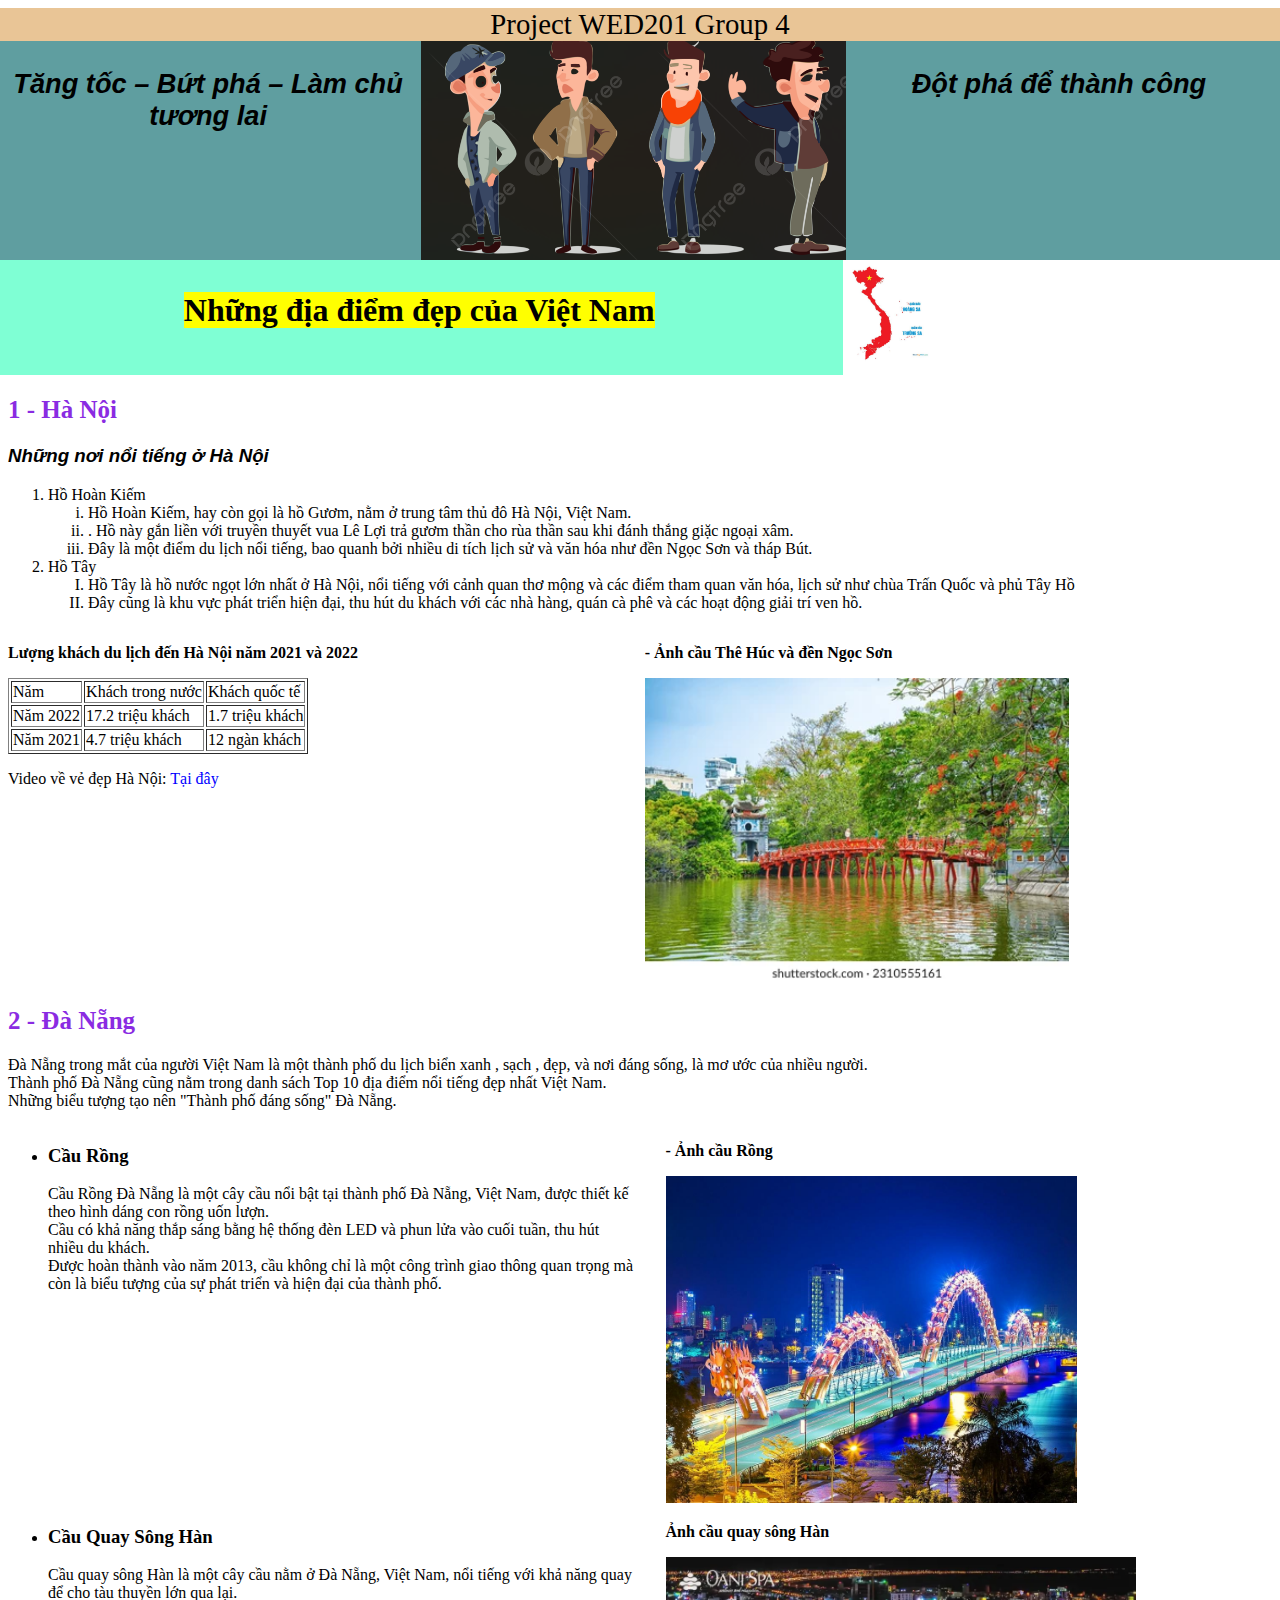
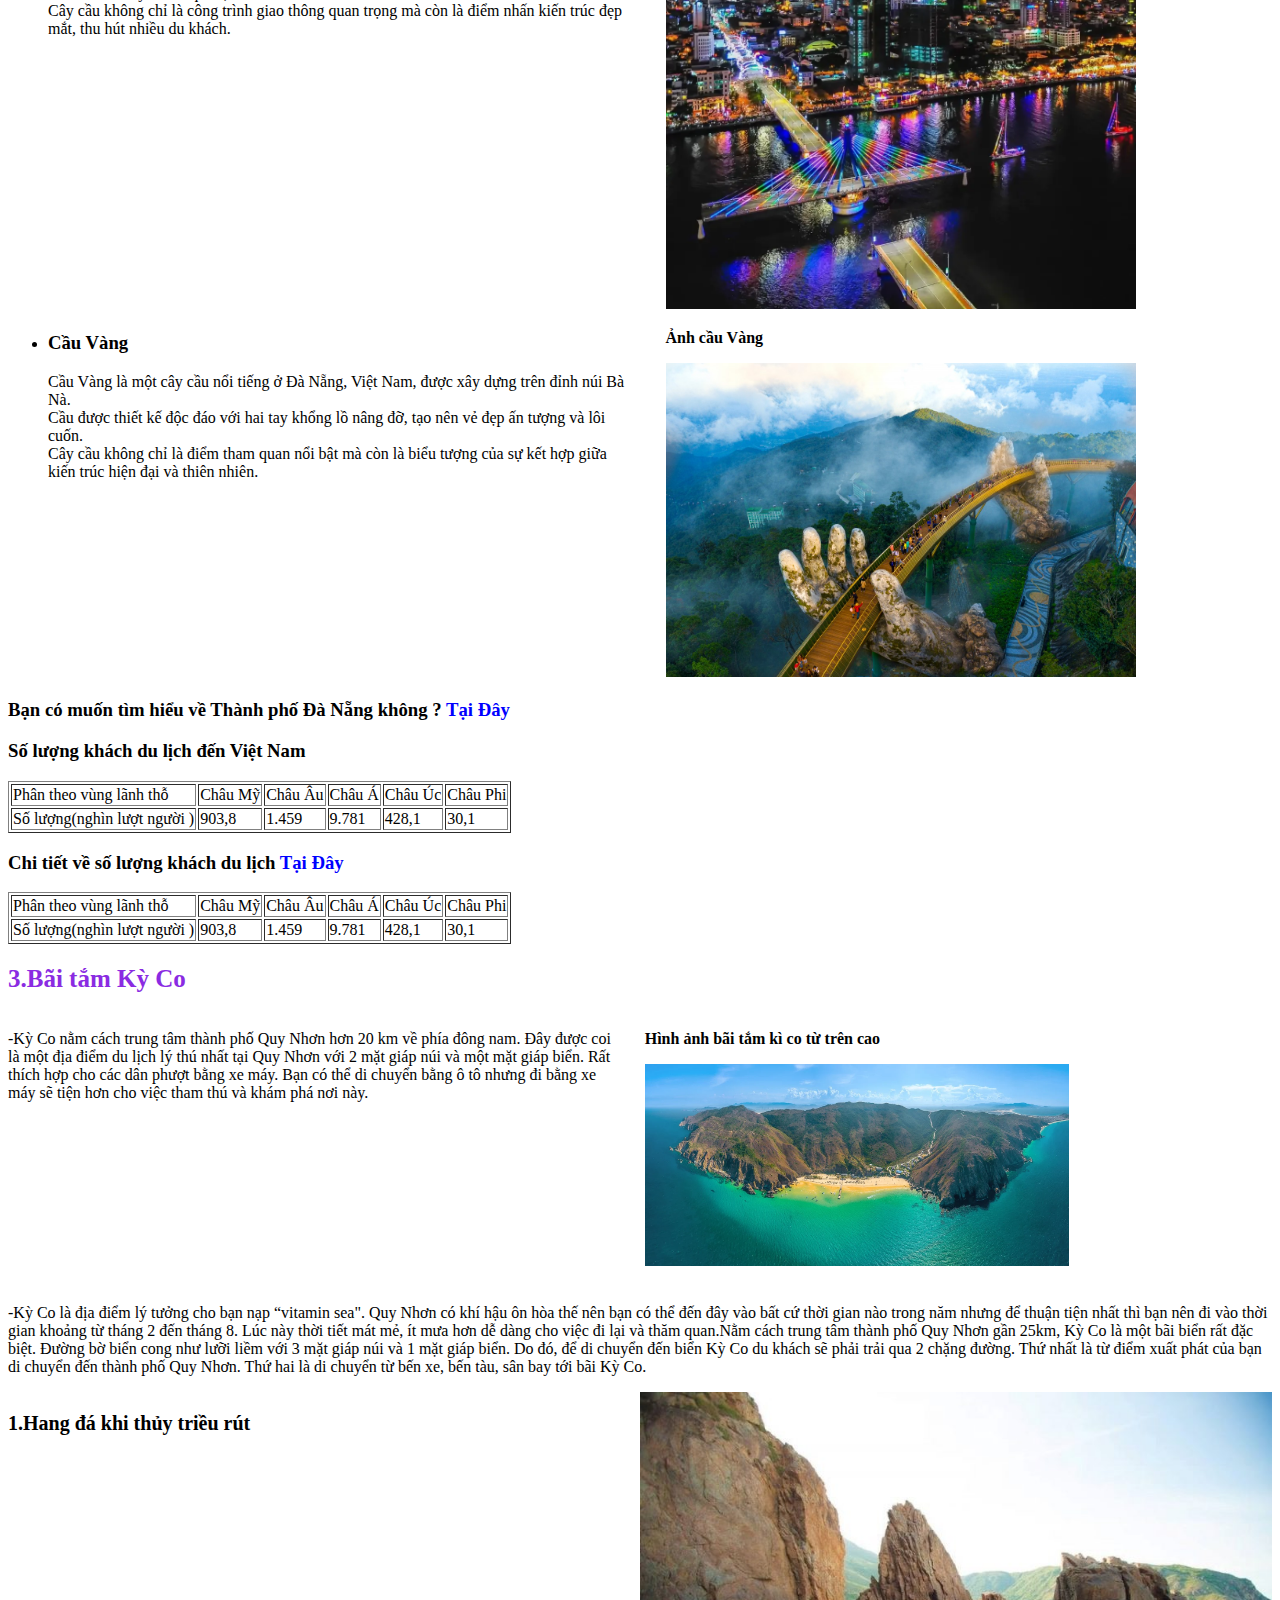
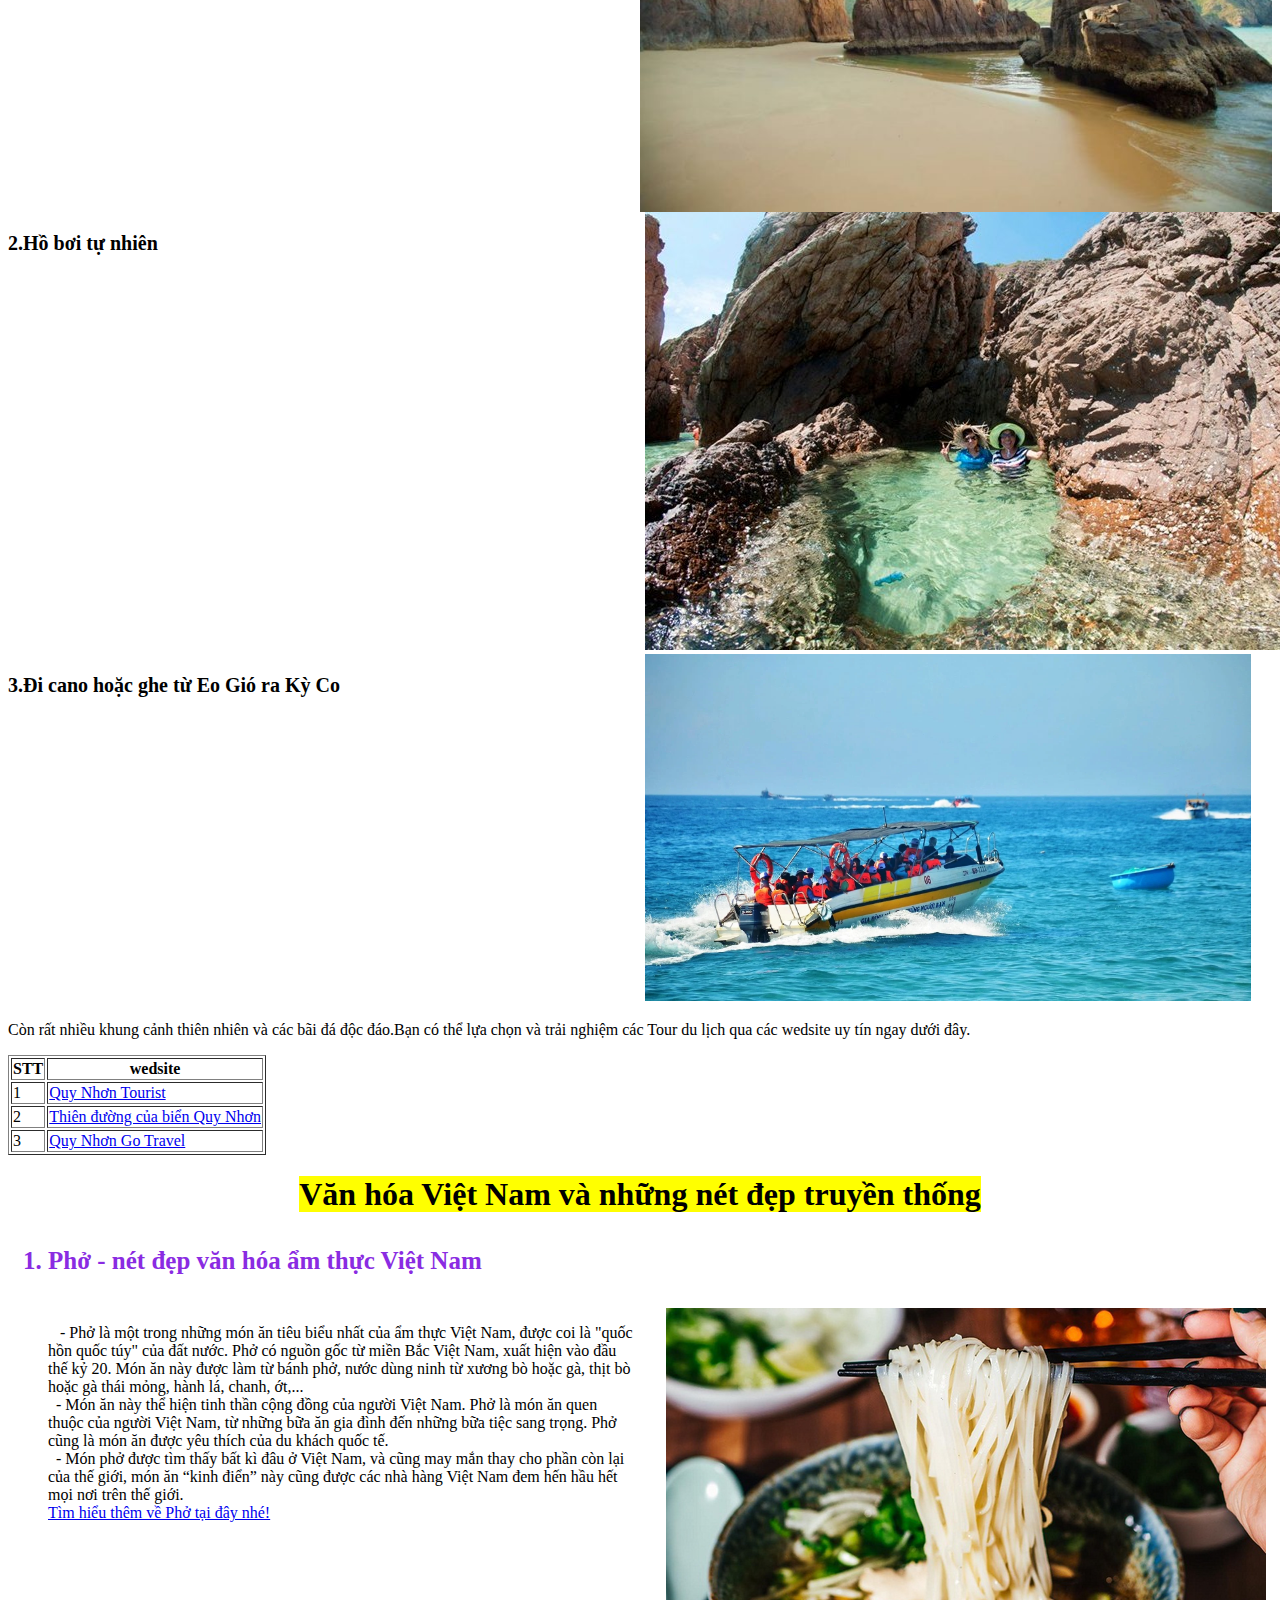
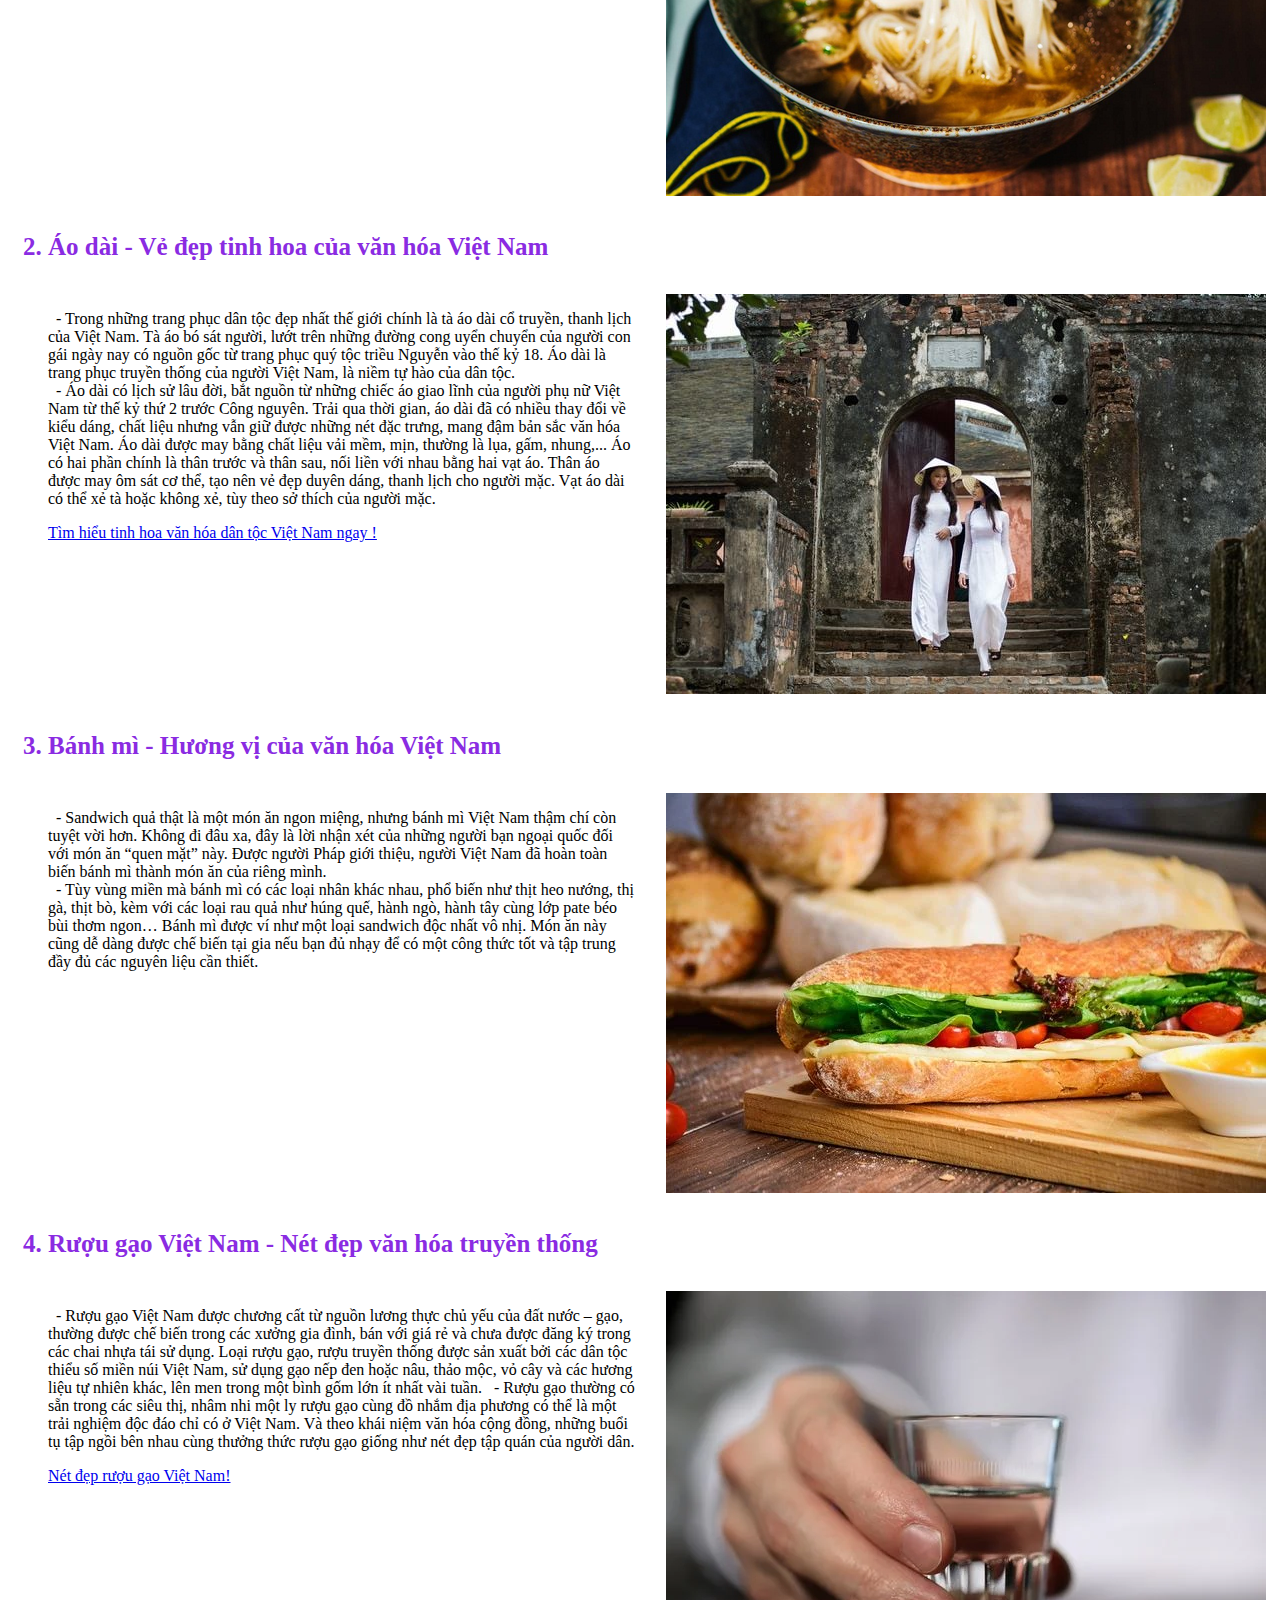
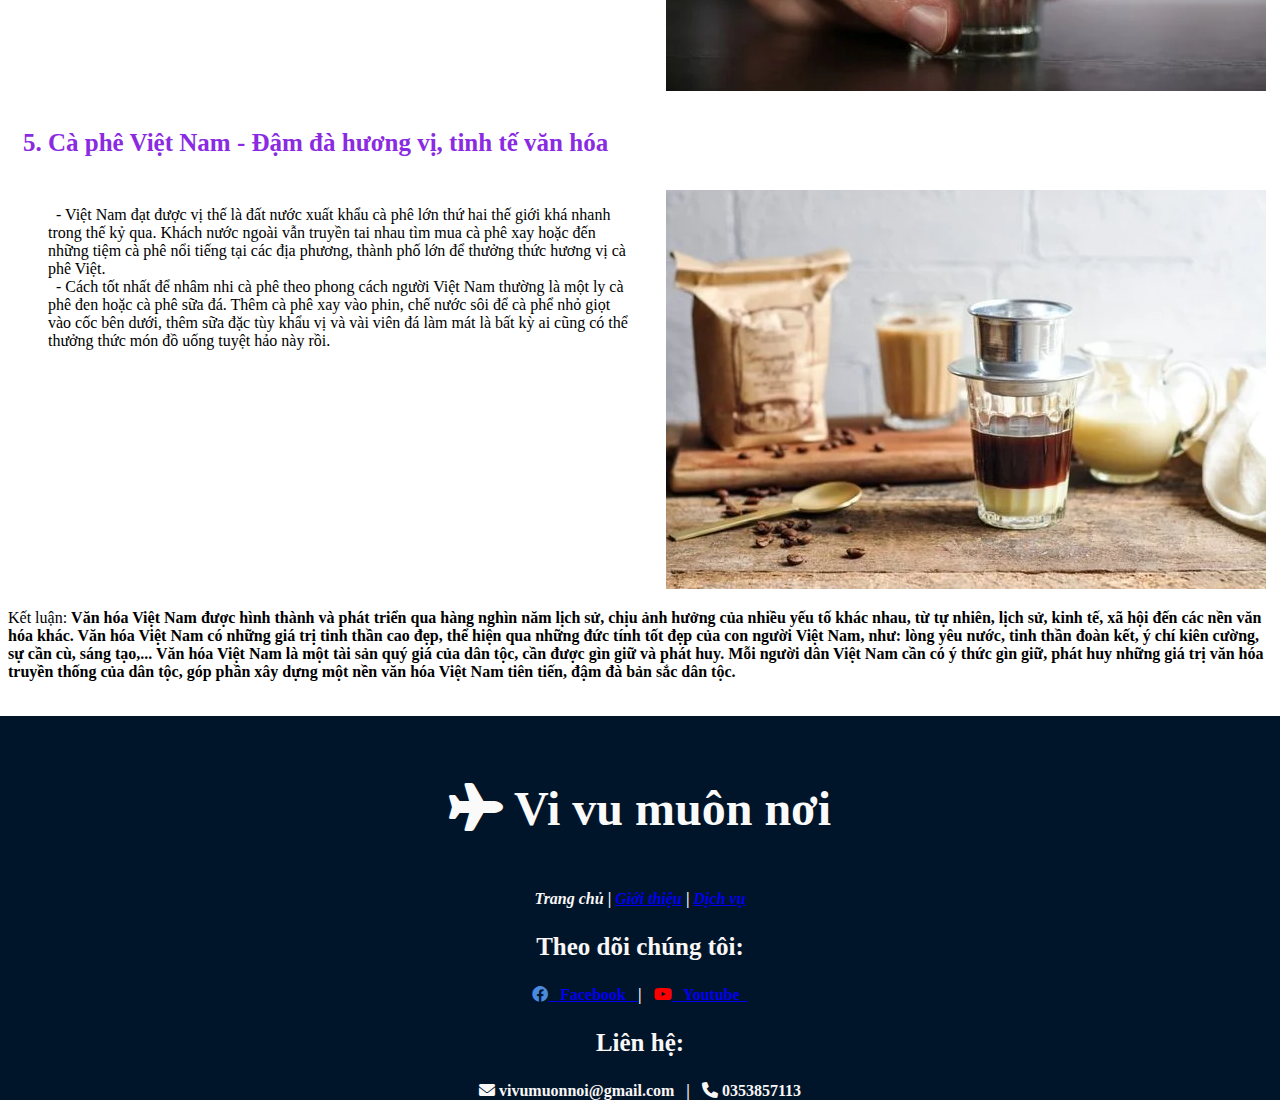
==== commit 0451fa71: "margin header and footer" ====
--- a/WED_3-Tott/index.html
+++ b/WED_3-Tott/index.html
@@ -6,6 +6,7 @@
     <title>Project WED201_Nhoms3_Buổi2</title>
     <link rel="stylesheet" href="https://cdnjs.cloudflare.com/ajax/libs/font-awesome/6.0.0-beta3/css/all.min.css">
     <link rel="stylesheet" href="./css/style.css">
+    
     <div class="NameGroup">
         Project WED201 Group 4
     </div>
@@ -356,6 +357,7 @@
 
 <!-- Trí -->
 <div class="footer">
+   
     <footer>
         <p class="footer_1" ><i class="fas fa-plane"></i> Vi vu muôn nơi  </p>
             <p class="footer_3">
@@ -373,7 +375,7 @@
                 </a> | &nbsp;
                 <a href="https://www.youtube.com/watch?v=QeKSnWif0j0&list=PLhyCcL3WtArF4R1VoRS3Ei4jhGegy2mSv&index=1">
                     <i class="fa-brands fa-youtube" style="color: red;"></i>
-                    Youtube
+                    &nbsp; Youtube &nbsp;
                 </a>
                 
             </p>
--- a/WED_3-Tott/css/style.css
+++ b/WED_3-Tott/css/style.css
@@ -1,94 +1,105 @@
+
+h1{
+        text-align:center;
+    }
+    .Location{
+        color: blueviolet;
+        font-size: 25px;
+        font-weight: bold;
+    }
+    .name{
+        font-family: Arial, Helvetica, sans-serif;/*kiểu chữ */
+        font-style: italic; /* font chu*/
+    }
+    .Part1 a{
+        text-decoration: none; /* xóa gạch*/
+        color:#FF0000
+    ;
+    color :blue
+    }
+    .BoiDam{
+        font-weight: bold;
+        font-size: 20px;
+    }
+    .Title{
+        display: flex;
+    }
+    .Title_1{
+        text-align: end;
+        width: 88%;
+        background-color: aquamarine;
         
-        h1{
-                text-align:center;
-            }
-            .Location{
-                color: blueviolet;
-                font-size: 25px;
-                font-weight: bold;
-            }
-            .name{
-                font-family: Arial, Helvetica, sans-serif;/*kiểu chữ */
-                font-style: italic; /* font chu*/
-            }
-            .Part1 a{
-                text-decoration: none; /* xóa gạch*/
-                color:#FF0000
-            ;
-            color :blue
-            }
-            .BoiDam{
-                font-weight: bold;
-                font-size: 20px;
-            }
-            .Title{
-                display: flex;
-            }
-            .Title_1{
-                text-align: end;
-                width: 88%;
-                background-color: aquamarine;
-               
-                padding-top: 10px;
-                background-position: bottom 60px right 20px;
-            }
-            .Title_2{
-                width: 8%;
-                padding-left: 50px;
-           
-               
-            }
-            .bo{
-                display: flex;
-            }
-            .bo1{
-                width: 48%;
-            }
-            .bo2{
-                width: 48%;
-                padding-left: 30px;
-            }
+        padding-top: 10px;
+        background-position: bottom 60px right 20px;
+        margin-left: -1%;
+    }
+    .Title_2{
+        width: 8%;
+        padding-left: 50px;
+    
+        
+    }
+    .bo{
+        display: flex;
+    }
+    .bo1{
+        width: 48%;
+    }
+    .bo2{
+        width: 48%;
+        padding-left: 30px;
+    }
 
-            .header{
-                background-color: cadetblue;
-                display: flex;
-            }
-            .Slogan{
-                width: 33%;
-                font-family:'Lucida Sans', 'Lucida Sans Regular', 'Lucida Grande', 'Lucida Sans Unicode', Geneva, Verdana, sans-serif;
-                font-weight: bolder;
-                text-align: center;
-                font-size:170%;
-                font-style: oblique;
-            }
-            .NameGroup{
-                text-align: center;
-                font-size: 180%;
-                background-color:rgb(233, 197, 150);
-                font-style:inherit;
-            }
-            .footer{
-                background-color: rgb(1, 21, 42);
-                text-align: center;
-                font-style: inherit;
-                font-weight: bolder;
-                color: #f9f7f7;
-                
+    .header{
+        background-color: cadetblue;
+        display: flex;
+        margin-left: -1%;
+        margin-right: -1%;
+        
+    }
+    .Slogan{
+        width: 33%;
+        font-family:'Lucida Sans', 'Lucida Sans Regular', 'Lucida Grande', 'Lucida Sans Unicode', Geneva, Verdana, sans-serif;
+        font-weight: bolder;
+        text-align: center;
+        font-size:170%;
+        font-style: oblique;
+    }
+    .NameGroup{
+        text-align: center;
+        font-size: 180%;
+        background-color:rgb(233, 197, 150);
+        font-style:inherit;
+        /* margin: -1%;
+        margin-bottom: 0.00001%; */
+        margin-left: -1%;
+        margin-right:-1%;
 
-            }
-            .footer_1{
-                font-size: 300%; 
-                color: #fafafa;
-                margin-bottom: -2%;
-                padding: 5%;
-            }
-            .footer_2{
-                font-weight: bold;
-                font-size: 25px;
 
-            }
-            .footer_3{
-                
-            }
-            
-        +    }
+    .footer{
+        background-color: rgb(1, 21, 42);
+        text-align: center;
+        font-style: inherit;
+        font-weight: bolder;
+        color: #f9f7f7;
+        margin: -1%;
+        margin-bottom: -5%;
+        
+
+    }
+    .footer_1{
+        font-size: 300%; 
+        color: #fafafa;
+        margin-bottom: -2%;
+        padding: 5%;
+    }
+    .footer_2{
+        font-weight: bold;
+        font-size: 25px;
+
+    }
+    .footer_3{
+        
+    }
+    
